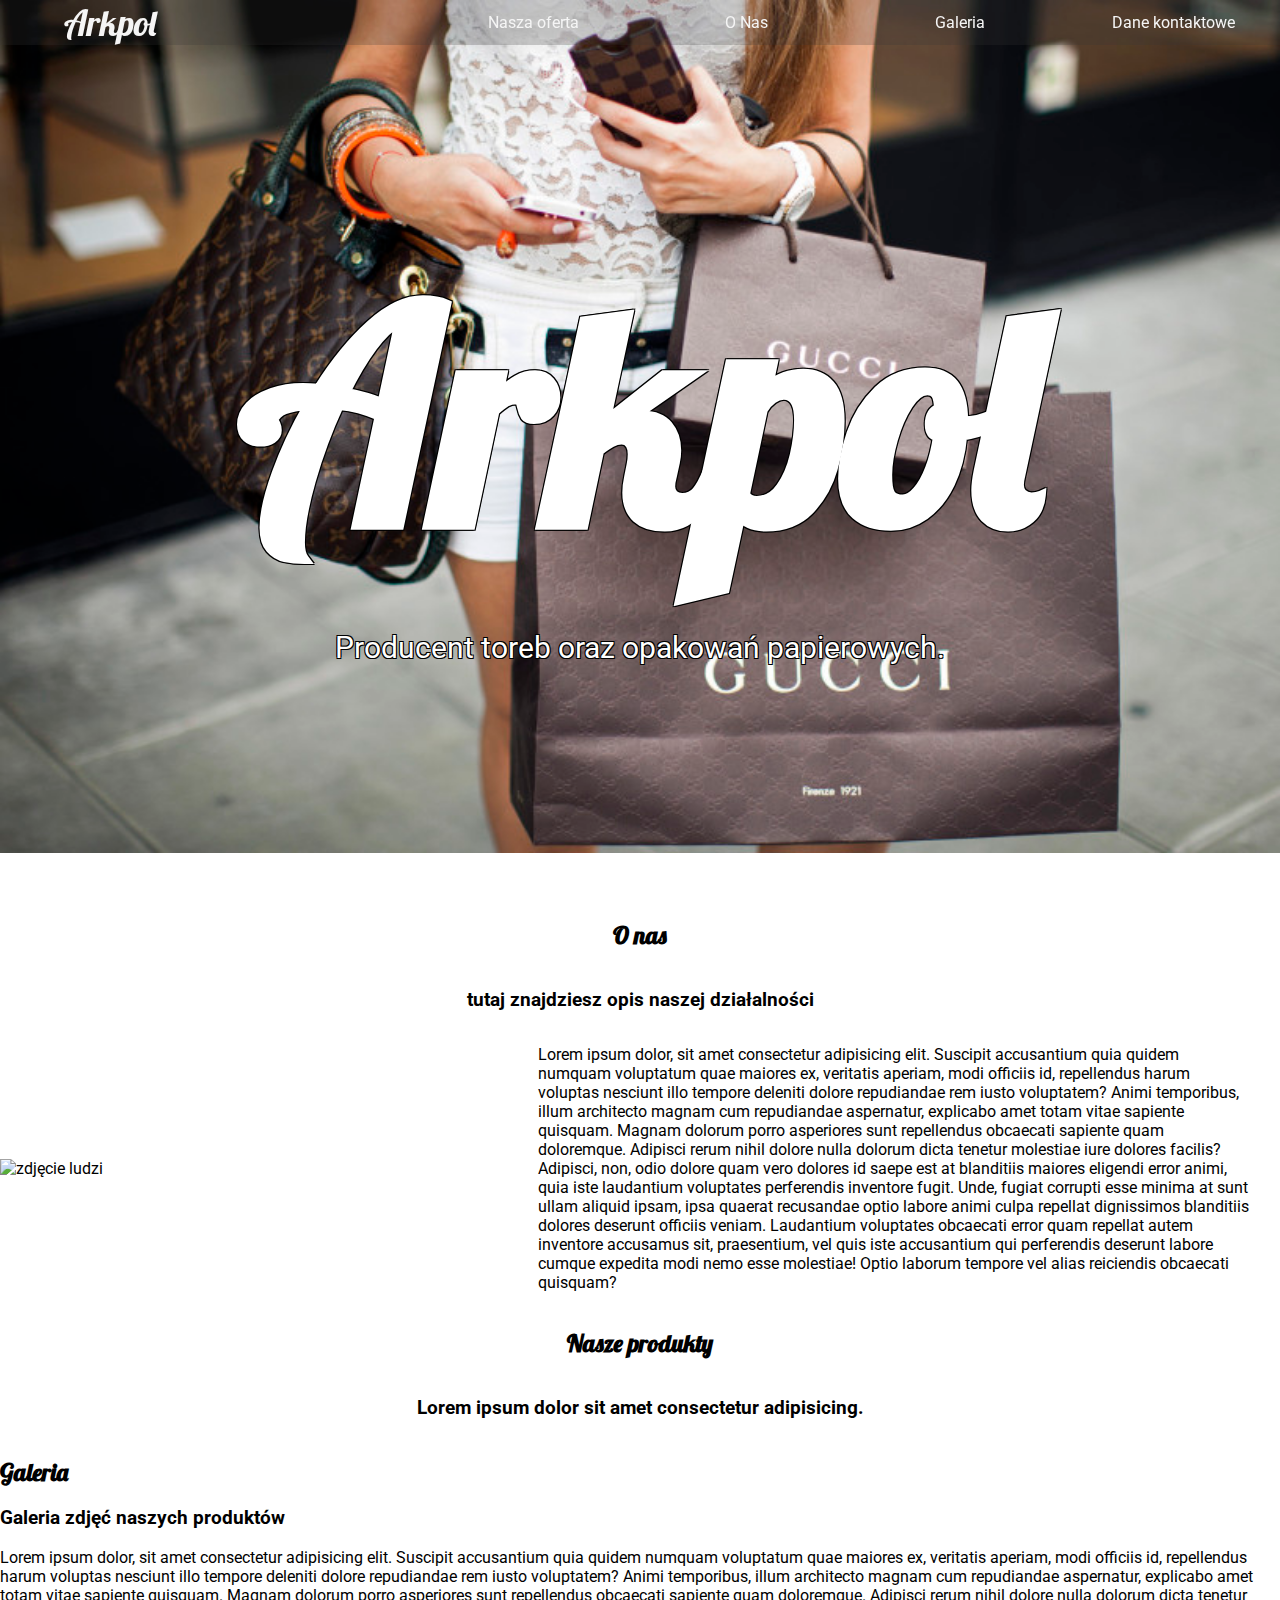
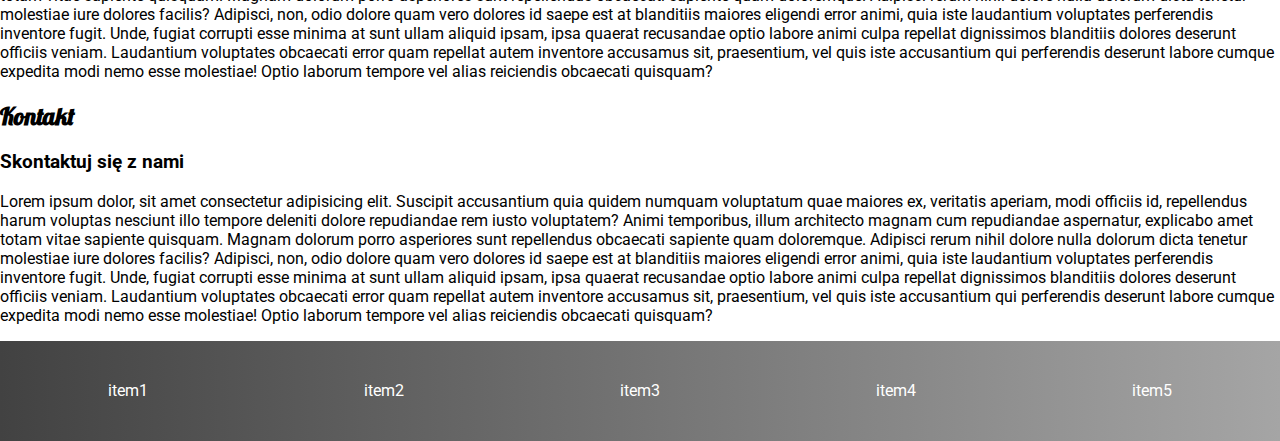
==== index.html @ ccc873d3 "test" ====
<!DOCTYPE html>
<html>
<head>
    <meta charset="utf-8" />
    <meta http-equiv="X-UA-Compatible" content="IE=edge">
    <title>Arkpol</title>
    <meta name="viewport" content="width=device-width, initial-scale=1">
    <link rel="stylesheet" type="text/css" media="screen" href="style.css" />
    <link href="https://fonts.googleapis.com/css?family=Lobster|Roboto" rel="stylesheet">
    <link rel="stylesheet" href="https://use.fontawesome.com/releases/v5.7.2/css/all.css" integrity="sha384-fnmOCqbTlWIlj8LyTjo7mOUStjsKC4pOpQbqyi7RrhN7udi9RwhKkMHpvLbHG9Sr"
        crossorigin="anonymous">
    
</head>
<body>
    <div class="wrapper">
        <div class="titleBar">
            <h1>Arkpol</h1>
            <p>Producent toreb oraz opakowań papierowych.</p>

        </div>
        <div id="navBar">
            <div class="item">
                <a href="#"><span style="font-family: 'Lobster', cursive;">Arkpol</span></a>
            </div>
            <div class="item">
                <a href="#naszaOferta">Nasza oferta</a>
            </div>
            <div class="item">
                <a href="#oNas">O Nas</a>
            </div>
            <div class="item">
                <a href="#galeria">Galeria</a>
            </div>
            <div class="item">
                <a href="#daneKontaktowe">Dane kontaktowe</a>
            </div>
            <div class="item">
                <a href=""></a>
            </div>
        </div>
        <div id="oNas" class="container">
            <div class="titles">
                <div class="bigTitle">
                    <h2>O nas</h2>
                </div>
                <div class="smallTitle">
                    <h3>tutaj znajdziesz opis naszej działalności</h3>
                </div>  
            </div>
            <img src="https://st2.depositphotos.com/4667247/8071/i/950/depositphotos_80714742-stock-photo-successful-business-people-or-businessteam.jpg" alt="zdjęcie ludzi"/>

            <div class="content">
                <p>Lorem ipsum dolor, sit amet consectetur adipisicing elit. Suscipit accusantium quia quidem numquam
                voluptatum quae maiores ex, veritatis aperiam, modi officiis id, repellendus harum voluptas nesciunt illo
                tempore deleniti dolore repudiandae rem iusto voluptatem? Animi temporibus, illum architecto magnam cum
                repudiandae aspernatur, explicabo amet totam vitae sapiente quisquam. Magnam dolorum porro asperiores sunt
                repellendus obcaecati sapiente quam doloremque. Adipisci rerum nihil dolore nulla dolorum dicta tenetur
                molestiae iure dolores facilis? Adipisci, non, odio dolore quam vero dolores id saepe est at blanditiis
                maiores eligendi error animi, quia iste laudantium voluptates perferendis inventore fugit. Unde, fugiat
                corrupti esse minima at sunt ullam aliquid ipsam, ipsa quaerat recusandae optio labore animi culpa repellat
                dignissimos blanditiis dolores deserunt officiis veniam. Laudantium voluptates obcaecati error quam
                repellat autem inventore accusamus sit, praesentium, vel quis iste accusantium qui perferendis deserunt
                labore cumque expedita modi nemo esse molestiae! Optio laborum tempore vel alias reiciendis obcaecati
                quisquam?</p>

            </div>
        </div>
        <div id="naszaOferta" class="container">
            <div class="titles">
                <div class="bigTitle">
                    <h2>Nasze produkty</h2>
                </div>
                <div class="smallTitle">
                    <h3>Lorem ipsum dolor sit amet consectetur adipisicing.</h3>
                </div>
            </div>
            <a href="#"><div class="produkt">
                <i class="fas fa-shopping-bag"></i>
            </div></a>
            <a href="#"><div class="produkt">
                <i class="far fa-handshake"></i>
            </div></a>
        </div>
        
        <div id="galeria" class="container">
            <div class="bigTitle">
                <h2>Galeria</h2>
            </div>
            <div class="smallTitle">
                <h3>Galeria zdjęć naszych produktów</h3>
            </div>
            <div class="text">
                <p>Lorem ipsum dolor, sit amet consectetur adipisicing elit. Suscipit accusantium quia quidem numquam voluptatum quae maiores ex, veritatis aperiam, modi officiis id, repellendus harum voluptas nesciunt illo tempore deleniti dolore repudiandae rem iusto voluptatem? Animi temporibus, illum architecto magnam cum repudiandae aspernatur, explicabo amet totam vitae sapiente quisquam. Magnam dolorum porro asperiores sunt repellendus obcaecati sapiente quam doloremque. Adipisci rerum nihil dolore nulla dolorum dicta tenetur molestiae iure dolores facilis? Adipisci, non, odio dolore quam vero dolores id saepe est at blanditiis maiores eligendi error animi, quia iste laudantium voluptates perferendis inventore fugit. Unde, fugiat corrupti esse minima at sunt ullam aliquid ipsam, ipsa quaerat recusandae optio labore animi culpa repellat dignissimos blanditiis dolores deserunt officiis veniam. Laudantium voluptates obcaecati error quam repellat autem inventore accusamus sit, praesentium, vel quis iste accusantium qui perferendis deserunt labore cumque expedita modi nemo esse molestiae! Optio laborum tempore vel alias reiciendis obcaecati quisquam?</p>
            </div>
        </div>
        <div id="daneKontaktowe" class="container">
            <div class="bigTitle">
                <h2>Kontakt</h2>
            </div>
            <div class="smallTitle">
                <h3>Skontaktuj się z nami</h3>
            </div>
            <div class="text">
                <p>Lorem ipsum dolor, sit amet consectetur adipisicing elit. Suscipit accusantium quia quidem numquam voluptatum quae maiores ex, veritatis aperiam, modi officiis id, repellendus harum voluptas nesciunt illo tempore deleniti dolore repudiandae rem iusto voluptatem? Animi temporibus, illum architecto magnam cum repudiandae aspernatur, explicabo amet totam vitae sapiente quisquam. Magnam dolorum porro asperiores sunt repellendus obcaecati sapiente quam doloremque. Adipisci rerum nihil dolore nulla dolorum dicta tenetur molestiae iure dolores facilis? Adipisci, non, odio dolore quam vero dolores id saepe est at blanditiis maiores eligendi error animi, quia iste laudantium voluptates perferendis inventore fugit. Unde, fugiat corrupti esse minima at sunt ullam aliquid ipsam, ipsa quaerat recusandae optio labore animi culpa repellat dignissimos blanditiis dolores deserunt officiis veniam. Laudantium voluptates obcaecati error quam repellat autem inventore accusamus sit, praesentium, vel quis iste accusantium qui perferendis deserunt labore cumque expedita modi nemo esse molestiae! Optio laborum tempore vel alias reiciendis obcaecati quisquam?</p>
            </div>
        </div>
        <footer>
            <div class="item1 item">item1</div>
            <div class="item2 item">item2</div>
            <div class="item3 item">item3</div>
            <div class="item4 item">item4</div>
            <div class="item5 item">item5</div>
        </footer>
    </div>
    <script src="index.js"></script>
</body>
</html>
---- style.css ----
:root{
    --szary: linear-gradient(to right, rgb(66, 66, 66),rgb(165, 165, 165));
}
body{
    padding: 0;
    margin: 0;
    border: 0;
    font-family: 'Roboto', sans-serif;
    scroll-behavior: smooth;
}
footer{
    grid-area: footer;
    display: grid;
    grid-template-columns: 1fr 1fr 1fr 1fr 1fr;
    padding: 20px, 30px;
    height: 100px;
    color: white;
    background: var(--szary);
}
.item{
    justify-self: center;
    margin: auto;
}
.titleBar{
    color:white;
    height: 100vh;
    grid-area: header;
    display: flex;
    flex-direction: column;
    align-items: center;
    background: url("paper-bag.jpg") no-repeat right top fixed;
    background-size: 100vw;
    text-shadow:
   -1px -1px 0 #000,  
    1px -1px 0 #000,
    -1px 1px 0 #000,
     1px 1px 0 #000;
}
.titleBar>h1{
    margin-top: 25vh;
    font-family: 'Lobster', cursive;
    font-size: 300px;
    margin-bottom: 0;
}
.titleBar p{
    font-size: 30px;
}
#navBar{
    grid-area: navBar;
    display: grid;
    grid-template-columns: 2fr repeat(4, 1fr);
    background: rgba(56, 56, 56, 0.24);
    height: 5vh;
    width: 100%;
    align-content: center;
    position: fixed;
    transition: top 0.4s;
    top:0;
}
#navBar .item:first-child{
    font-size: 35px;
    margin-left: 5vw;
}
#oNas{
    display: grid;
    grid-template-rows: 1fr auto;
    grid-template-columns: 40% 60%;
}
#oNas img{
    width: 100%;
    margin: auto;
}

#naszaOferta{
    display:grid;
    grid-template-columns: 1fr 1fr;
    grid-template-rows: 1fr auto;
    align-items: center;
    justify-items: center;
}
.titles{
    margin: 0;
    display: grid;
    justify-items: center;
    grid-column: 1 / span 2;
}
.content{
    padding: 0 2vw ;
}
.produkt{
    display:grid;
    font-size: 100px;
    width:50vw;
    justify-items: center;
}
#naszaOferta a{
    text-decoration: none;
    color: black;
}
.item>a{
    text-decoration: none;
    color: whitesmoke;
}
.bigTitle{
    font-family: 'Lobster', cursive;
}
.sticky {
  position: fixed;
  top: 0;
  width: 100%;
}
.sticky + .container {
  padding-top: 50px;
}
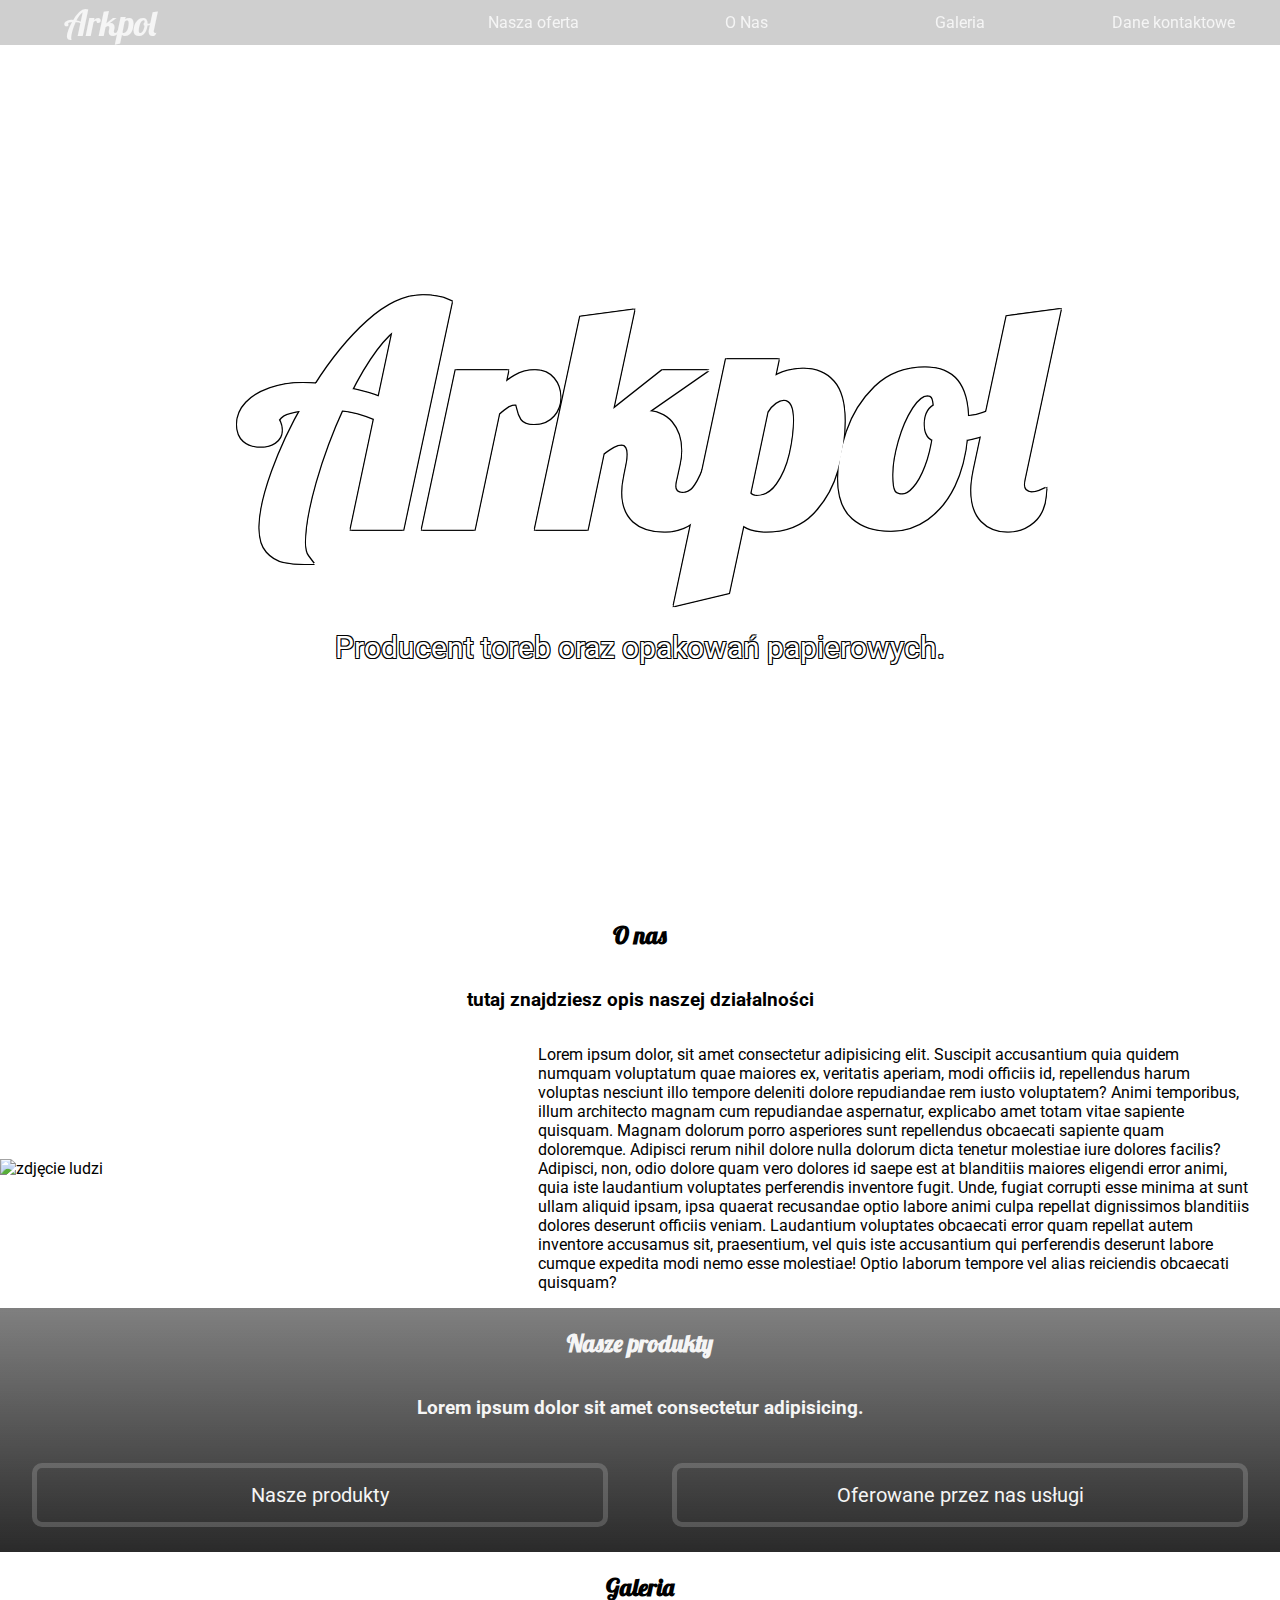
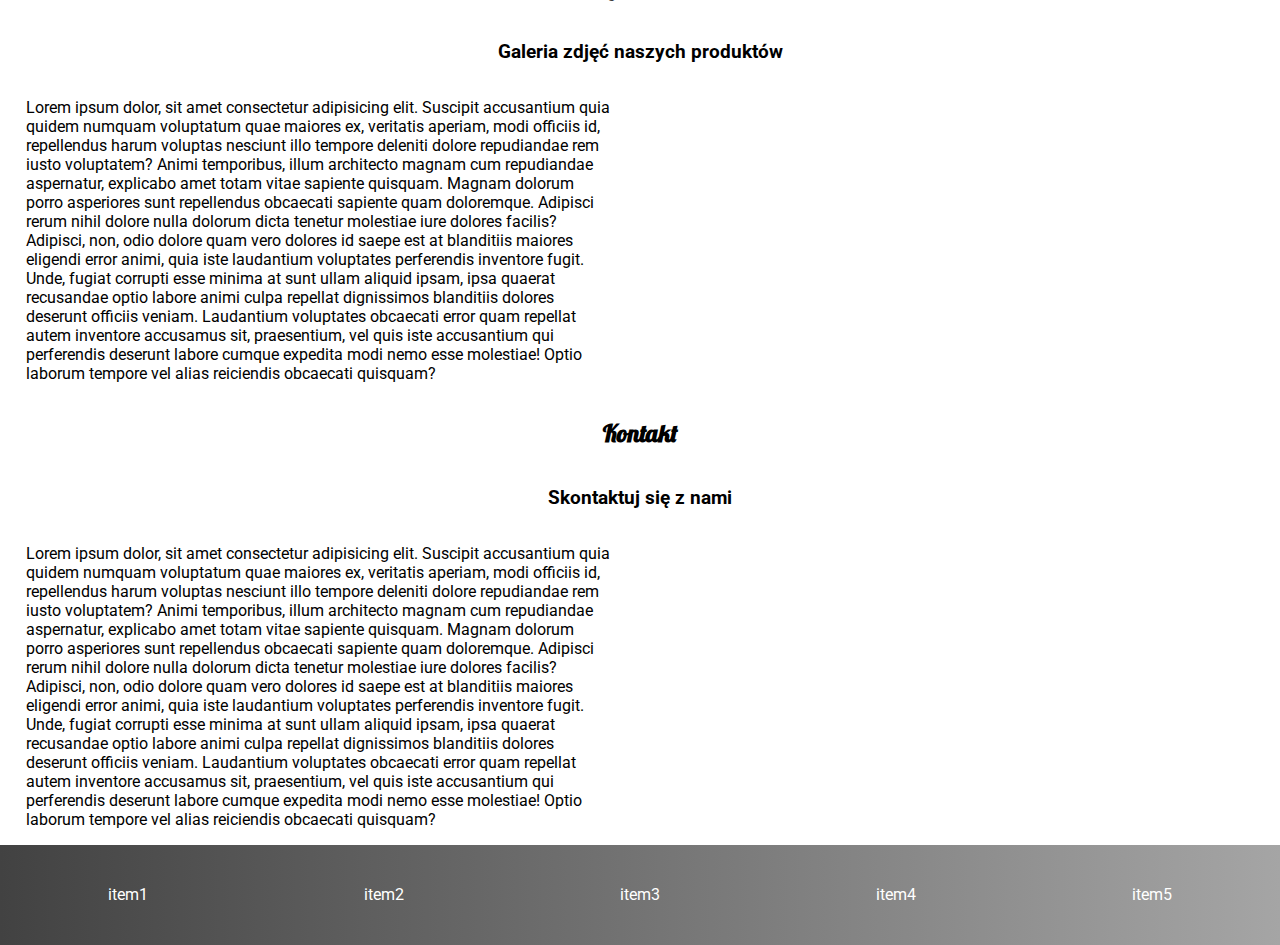
==== commit d8a04fbe: "some new css" ====
--- a/index.html
+++ b/index.html
@@ -74,33 +74,39 @@
                     <h3>Lorem ipsum dolor sit amet consectetur adipisicing.</h3>
                 </div>
             </div>
-            <a href="#"><div class="produkt">
+            <a href="produkty.html"><div class="produkt">
                 <i class="fas fa-shopping-bag"></i>
+                <p>Nasze produkty</p>
             </div></a>
-            <a href="#"><div class="produkt">
+            <a href="uslugi.html"><div class="produkt">
                 <i class="far fa-handshake"></i>
+                <p>Oferowane przez nas usługi</p>
             </div></a>
         </div>
         
         <div id="galeria" class="container">
-            <div class="bigTitle">
-                <h2>Galeria</h2>
+            <div class="titles">
+                <div class="bigTitle">
+                    <h2>Galeria</h2>
+                </div>
+                <div class="smallTitle">
+                    <h3>Galeria zdjęć naszych produktów</h3>
+                </div>
             </div>
-            <div class="smallTitle">
-                <h3>Galeria zdjęć naszych produktów</h3>
-            </div>
-            <div class="text">
+            <div class="content">
                 <p>Lorem ipsum dolor, sit amet consectetur adipisicing elit. Suscipit accusantium quia quidem numquam voluptatum quae maiores ex, veritatis aperiam, modi officiis id, repellendus harum voluptas nesciunt illo tempore deleniti dolore repudiandae rem iusto voluptatem? Animi temporibus, illum architecto magnam cum repudiandae aspernatur, explicabo amet totam vitae sapiente quisquam. Magnam dolorum porro asperiores sunt repellendus obcaecati sapiente quam doloremque. Adipisci rerum nihil dolore nulla dolorum dicta tenetur molestiae iure dolores facilis? Adipisci, non, odio dolore quam vero dolores id saepe est at blanditiis maiores eligendi error animi, quia iste laudantium voluptates perferendis inventore fugit. Unde, fugiat corrupti esse minima at sunt ullam aliquid ipsam, ipsa quaerat recusandae optio labore animi culpa repellat dignissimos blanditiis dolores deserunt officiis veniam. Laudantium voluptates obcaecati error quam repellat autem inventore accusamus sit, praesentium, vel quis iste accusantium qui perferendis deserunt labore cumque expedita modi nemo esse molestiae! Optio laborum tempore vel alias reiciendis obcaecati quisquam?</p>
             </div>
         </div>
         <div id="daneKontaktowe" class="container">
-            <div class="bigTitle">
-                <h2>Kontakt</h2>
+            <div class="titles">
+                <div class="bigTitle">
+                    <h2>Kontakt</h2>
+                </div>
+                <div class="smallTitle">
+                    <h3>Skontaktuj się z nami</h3>
+                </div>
             </div>
-            <div class="smallTitle">
-                <h3>Skontaktuj się z nami</h3>
-            </div>
-            <div class="text">
+            <div class="content">
                 <p>Lorem ipsum dolor, sit amet consectetur adipisicing elit. Suscipit accusantium quia quidem numquam voluptatum quae maiores ex, veritatis aperiam, modi officiis id, repellendus harum voluptas nesciunt illo tempore deleniti dolore repudiandae rem iusto voluptatem? Animi temporibus, illum architecto magnam cum repudiandae aspernatur, explicabo amet totam vitae sapiente quisquam. Magnam dolorum porro asperiores sunt repellendus obcaecati sapiente quam doloremque. Adipisci rerum nihil dolore nulla dolorum dicta tenetur molestiae iure dolores facilis? Adipisci, non, odio dolore quam vero dolores id saepe est at blanditiis maiores eligendi error animi, quia iste laudantium voluptates perferendis inventore fugit. Unde, fugiat corrupti esse minima at sunt ullam aliquid ipsam, ipsa quaerat recusandae optio labore animi culpa repellat dignissimos blanditiis dolores deserunt officiis veniam. Laudantium voluptates obcaecati error quam repellat autem inventore accusamus sit, praesentium, vel quis iste accusantium qui perferendis deserunt labore cumque expedita modi nemo esse molestiae! Optio laborum tempore vel alias reiciendis obcaecati quisquam?</p>
             </div>
         </div>
--- a/style.css
+++ b/style.css
@@ -28,7 +28,7 @@
     display: flex;
     flex-direction: column;
     align-items: center;
-    background: url("paper-bag.jpg") no-repeat right top fixed;
+    background: url("https://heritagepointeofhuntington.org/wp-content/uploads/503421060.jpg") no-repeat left bottom fixed;
     background-size: 100vw;
     text-shadow:
    -1px -1px 0 #000,  
@@ -61,6 +61,13 @@
     font-size: 35px;
     margin-left: 5vw;
 }
+.container{
+        display:grid;
+    grid-template-columns: 1fr 1fr;
+    grid-template-rows: 1fr auto;
+    align-items: center;
+    justify-items: center;
+}
 #oNas{
     display: grid;
     grid-template-rows: 1fr auto;
@@ -72,11 +79,16 @@
 }
 
 #naszaOferta{
+    background-image: linear-gradient(to bottom, rgba(31, 31, 31, 0.568) 0, rgba(27, 27, 27, 0.932) 100%), url("https://heritagepointeofhuntington.org/wp-content/uploads/503421060.jpg");
+    background-position: center center, bottom left;
+    background-attachment: scroll, fixed; 
+    background-size: cover;
     display:grid;
     grid-template-columns: 1fr 1fr;
     grid-template-rows: 1fr auto;
     align-items: center;
     justify-items: center;
+    color: whitesmoke;
 }
 .titles{
     margin: 0;
@@ -88,14 +100,27 @@
     padding: 0 2vw ;
 }
 .produkt{
+    box-sizing: border-box;
+    padding: 1vw 0;
+    margin: 2vw;
+    border: solid 5px rgba(221, 221, 221, 0.212);
+    border-radius: 10px;
     display:grid;
     font-size: 100px;
-    width:50vw;
+    width: 45vw;
     justify-items: center;
+}
+.produkt p{
+    margin:2px;
+    font-size: 20px;
+}
+.produkt:hover{
+    background-color: rgba(163, 163, 163, 0.212);
+    transition: background-color 1s ease-in ;
 }
 #naszaOferta a{
     text-decoration: none;
-    color: black;
+    color: whitesmoke;
 }
 .item>a{
     text-decoration: none;
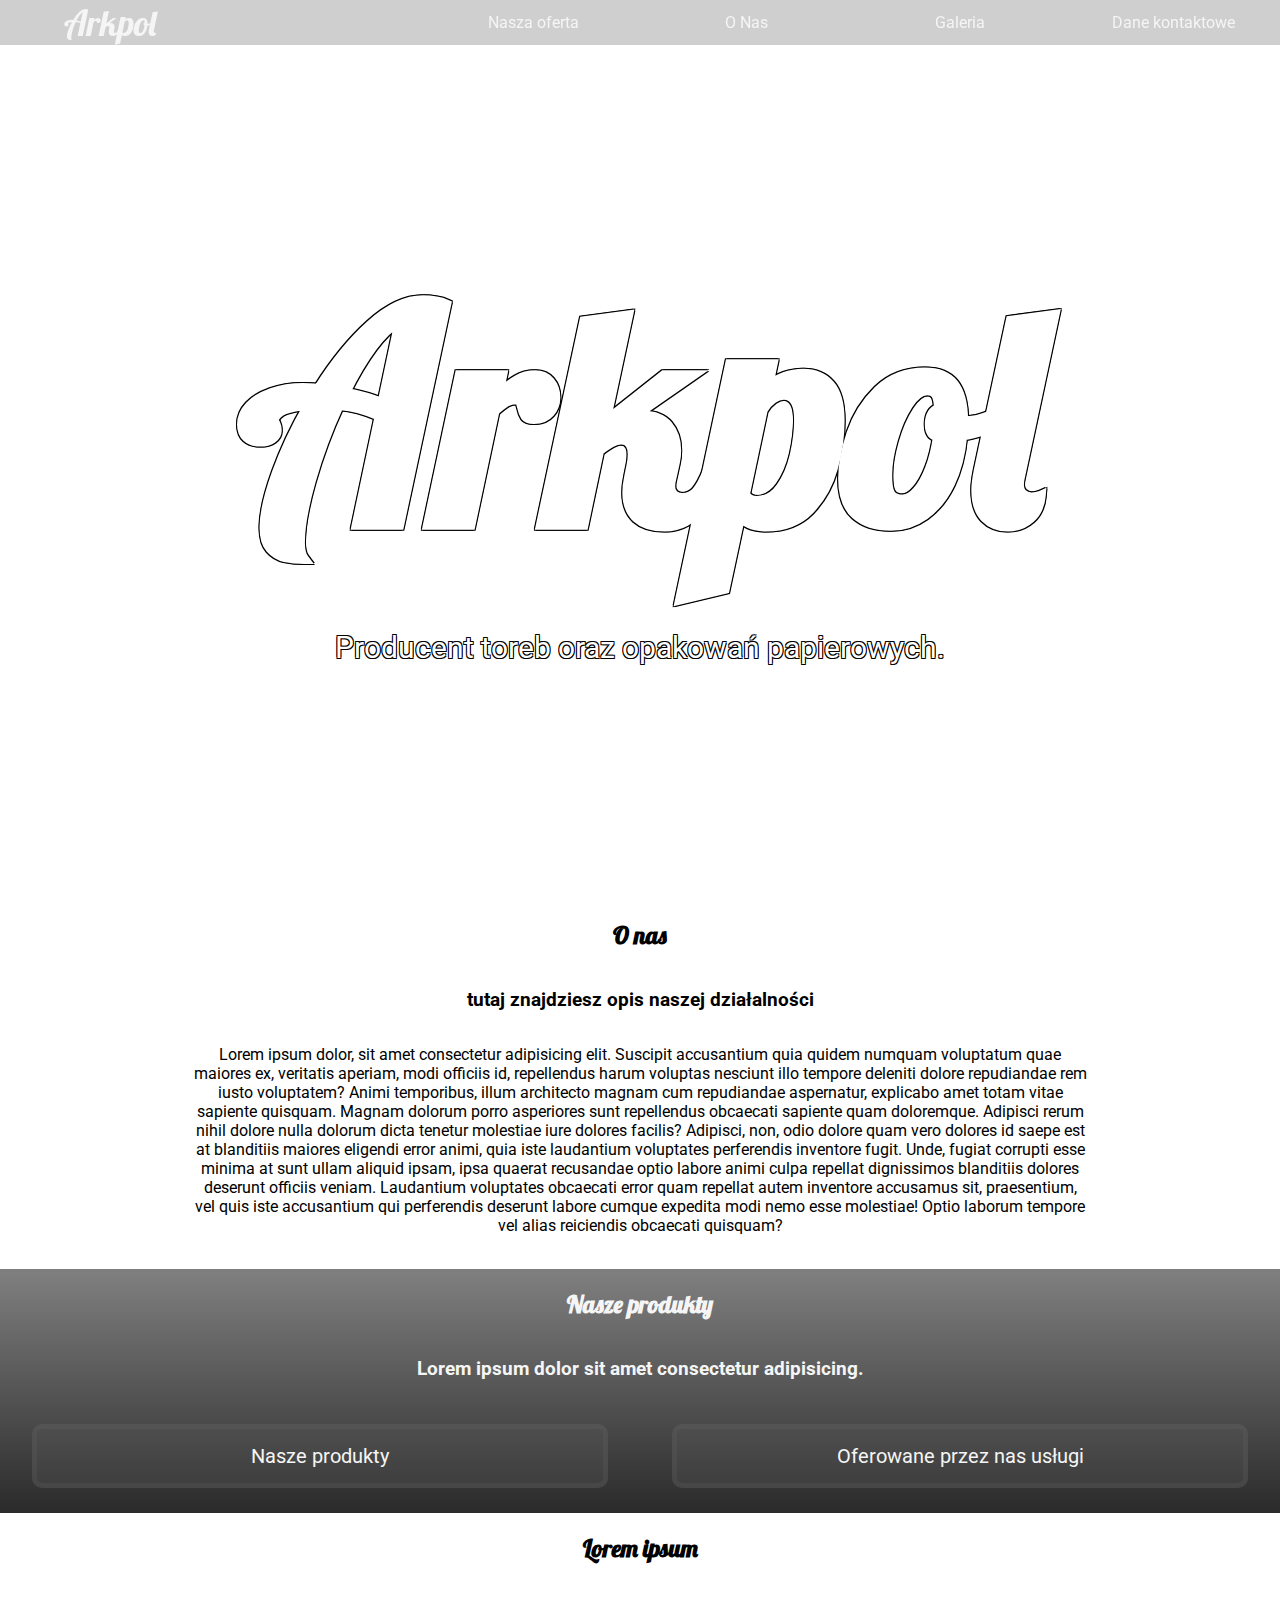
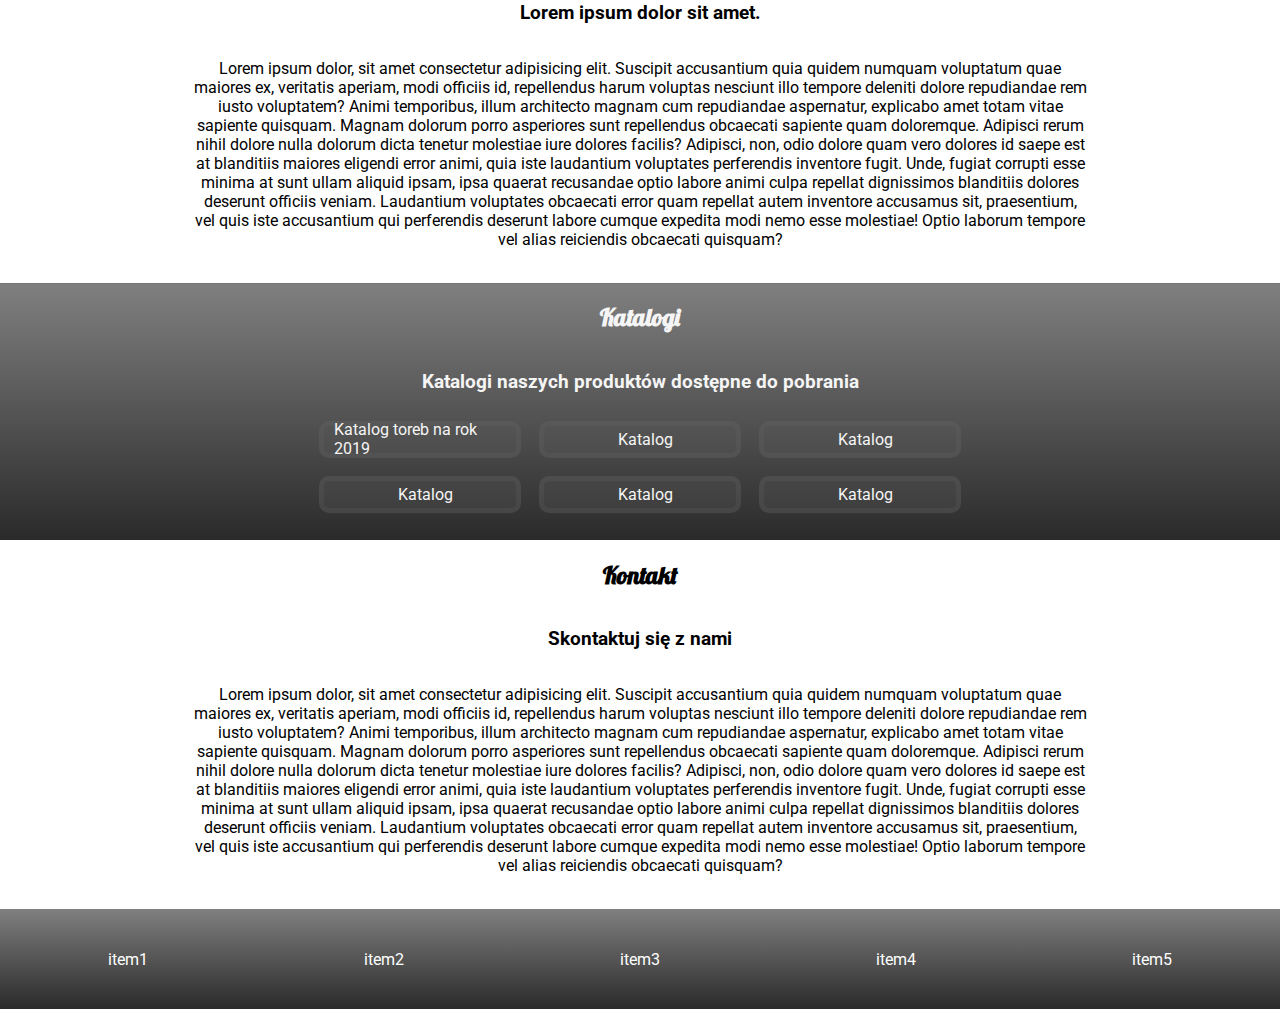
==== commit 7f013906: "it starts to look somehow" ====
--- a/index.html
+++ b/index.html
@@ -47,8 +47,6 @@
                     <h3>tutaj znajdziesz opis naszej działalności</h3>
                 </div>  
             </div>
-            <img src="https://st2.depositphotos.com/4667247/8071/i/950/depositphotos_80714742-stock-photo-successful-business-people-or-businessteam.jpg" alt="zdjęcie ludzi"/>
-
             <div class="content">
                 <p>Lorem ipsum dolor, sit amet consectetur adipisicing elit. Suscipit accusantium quia quidem numquam
                 voluptatum quae maiores ex, veritatis aperiam, modi officiis id, repellendus harum voluptas nesciunt illo
@@ -83,18 +81,57 @@
                 <p>Oferowane przez nas usługi</p>
             </div></a>
         </div>
-        
-        <div id="galeria" class="container">
+        <div id="cos" class="container">
             <div class="titles">
                 <div class="bigTitle">
-                    <h2>Galeria</h2>
+                    <h2>Lorem ipsum</h2>
                 </div>
                 <div class="smallTitle">
-                    <h3>Galeria zdjęć naszych produktów</h3>
+                    <h3>Lorem ipsum dolor sit amet.</h3>
                 </div>
             </div>
             <div class="content">
-                <p>Lorem ipsum dolor, sit amet consectetur adipisicing elit. Suscipit accusantium quia quidem numquam voluptatum quae maiores ex, veritatis aperiam, modi officiis id, repellendus harum voluptas nesciunt illo tempore deleniti dolore repudiandae rem iusto voluptatem? Animi temporibus, illum architecto magnam cum repudiandae aspernatur, explicabo amet totam vitae sapiente quisquam. Magnam dolorum porro asperiores sunt repellendus obcaecati sapiente quam doloremque. Adipisci rerum nihil dolore nulla dolorum dicta tenetur molestiae iure dolores facilis? Adipisci, non, odio dolore quam vero dolores id saepe est at blanditiis maiores eligendi error animi, quia iste laudantium voluptates perferendis inventore fugit. Unde, fugiat corrupti esse minima at sunt ullam aliquid ipsam, ipsa quaerat recusandae optio labore animi culpa repellat dignissimos blanditiis dolores deserunt officiis veniam. Laudantium voluptates obcaecati error quam repellat autem inventore accusamus sit, praesentium, vel quis iste accusantium qui perferendis deserunt labore cumque expedita modi nemo esse molestiae! Optio laborum tempore vel alias reiciendis obcaecati quisquam?</p>
+                <p>Lorem ipsum dolor, sit amet consectetur adipisicing elit. Suscipit accusantium quia quidem numquam voluptatum
+                    quae maiores ex, veritatis aperiam, modi officiis id, repellendus harum voluptas nesciunt illo tempore
+                    deleniti dolore repudiandae rem iusto voluptatem? Animi temporibus, illum architecto magnam cum repudiandae
+                    aspernatur, explicabo amet totam vitae sapiente quisquam. Magnam dolorum porro asperiores sunt repellendus
+                    obcaecati sapiente quam doloremque. Adipisci rerum nihil dolore nulla dolorum dicta tenetur molestiae iure
+                    dolores facilis? Adipisci, non, odio dolore quam vero dolores id saepe est at blanditiis maiores eligendi
+                    error animi, quia iste laudantium voluptates perferendis inventore fugit. Unde, fugiat corrupti esse minima
+                    at sunt ullam aliquid ipsam, ipsa quaerat recusandae optio labore animi culpa repellat dignissimos
+                    blanditiis dolores deserunt officiis veniam. Laudantium voluptates obcaecati error quam repellat autem
+                    inventore accusamus sit, praesentium, vel quis iste accusantium qui perferendis deserunt labore cumque
+                    expedita modi nemo esse molestiae! Optio laborum tempore vel alias reiciendis obcaecati quisquam?</p>
+            </div>
+        </div>
+        <div id="katalogi" class="container">
+            <div class="titles">
+                <div class="bigTitle">
+                    <h2>Katalogi</h2>
+                </div>
+                <div class="smallTitle">
+                    <h3>Katalogi naszych produktów dostępne do pobrania</h3>
+                </div>
+            </div>
+            <div class="download">
+                <a href="TORBY.pdf" target="_blank">
+                    <div class="download-item"><i class="fas fa-download"></i>Katalog toreb na rok 2019</div>
+                </a>
+                <a href="" target="_blank">
+                    <div class="download-item"><i class="fas fa-download"></i>Katalog</div>
+                </a>
+                <a href="" target="_blank">
+                    <div class="download-item"><i class="fas fa-download"></i>Katalog</div>
+                </a>
+                <a href="" target="_blank">
+                    <div class="download-item"><i class="fas fa-download"></i>Katalog</div>
+                </a>
+                <a href="" target="_blank">
+                    <div class="download-item"><i class="fas fa-download"></i>Katalog</div>
+                </a>
+                <a href="" target="_blank">
+                    <div class="download-item"><i class="fas fa-download"></i>Katalog</div>
+                </a>
             </div>
         </div>
         <div id="daneKontaktowe" class="container">
--- a/style.css
+++ b/style.css
@@ -1,5 +1,7 @@
 :root{
-    --szary: linear-gradient(to right, rgb(66, 66, 66),rgb(165, 165, 165));
+    --grey-one: rgba(99, 99, 99, 0.219);
+    --grey-two: rgba(105, 105, 105, 0.212);
+    --grey-three: rgba(163, 163, 163, 0.212);
 }
 body{
     padding: 0;
@@ -9,13 +11,15 @@
     scroll-behavior: smooth;
 }
 footer{
-    grid-area: footer;
+    background-image: linear-gradient(to bottom, rgba(31, 31, 31, 0.568) 0, rgba(27, 27, 27, 0.932) 100%), url("https://heritagepointeofhuntington.org/wp-content/uploads/503421060.jpg");
+    background-position: center center, bottom left;
+    background-attachment: scroll, fixed; 
+    background-size: cover;
     display: grid;
     grid-template-columns: 1fr 1fr 1fr 1fr 1fr;
     padding: 20px, 30px;
     height: 100px;
     color: white;
-    background: var(--szary);
 }
 .item{
     justify-self: center;
@@ -46,7 +50,6 @@
     font-size: 30px;
 }
 #navBar{
-    grid-area: navBar;
     display: grid;
     grid-template-columns: 2fr repeat(4, 1fr);
     background: rgba(56, 56, 56, 0.24);
@@ -62,33 +65,24 @@
     margin-left: 5vw;
 }
 .container{
-        display:grid;
+    display:grid;
+    grid-template-rows: 1fr auto;
+    align-items: center;
+    justify-content: center;
+}
+#naszaOferta{
+    display:grid;
     grid-template-columns: 1fr 1fr;
     grid-template-rows: 1fr auto;
     align-items: center;
     justify-items: center;
 }
-#oNas{
-    display: grid;
-    grid-template-rows: 1fr auto;
-    grid-template-columns: 40% 60%;
-}
-#oNas img{
-    width: 100%;
-    margin: auto;
-}
-
-#naszaOferta{
+#naszaOferta, #katalogi{
+    color: whitesmoke;
     background-image: linear-gradient(to bottom, rgba(31, 31, 31, 0.568) 0, rgba(27, 27, 27, 0.932) 100%), url("https://heritagepointeofhuntington.org/wp-content/uploads/503421060.jpg");
     background-position: center center, bottom left;
     background-attachment: scroll, fixed; 
     background-size: cover;
-    display:grid;
-    grid-template-columns: 1fr 1fr;
-    grid-template-rows: 1fr auto;
-    align-items: center;
-    justify-items: center;
-    color: whitesmoke;
 }
 .titles{
     margin: 0;
@@ -96,14 +90,20 @@
     justify-items: center;
     grid-column: 1 / span 2;
 }
+#naszaOferta .titles{
+    grid-column: 1 / span 2;
+}
+
 .content{
-    padding: 0 2vw ;
+    padding: 0 15vw 2vh;
+    text-align: center;
 }
 .produkt{
     box-sizing: border-box;
     padding: 1vw 0;
     margin: 2vw;
-    border: solid 5px rgba(221, 221, 221, 0.212);
+    border: solid 5px var(--grey-two);
+    background-color: var(--grey-one);
     border-radius: 10px;
     display:grid;
     font-size: 100px;
@@ -114,15 +114,31 @@
     margin:2px;
     font-size: 20px;
 }
-.produkt:hover{
-    background-color: rgba(163, 163, 163, 0.212);
-    transition: background-color 1s ease-in ;
+.download{
+    display: grid;
+    grid-template-columns: 1fr 1fr 1fr;
+    grid-template-rows: 1fr 1fr;
+    margin-bottom: 2vh;
 }
-#naszaOferta a{
-    text-decoration: none;
-    color: whitesmoke;
+.download-item{
+    display: flex;
+    border: solid 5px var(--grey-two);
+    background-color: var(--grey-one);
+    border-radius: 10px;
+    margin: 1vh;
+    width: 15vw;
+    height: 3vh;
+    justify-content: center;
+    align-items: center;
 }
-.item>a{
+.download-item i{
+    margin-right: 10px;
+}
+.produkt:hover, .download-item:hover{
+    background-color: var(--grey-three);
+    transition: background-color 0.5s ease-in ;
+}
+a{
     text-decoration: none;
     color: whitesmoke;
 }
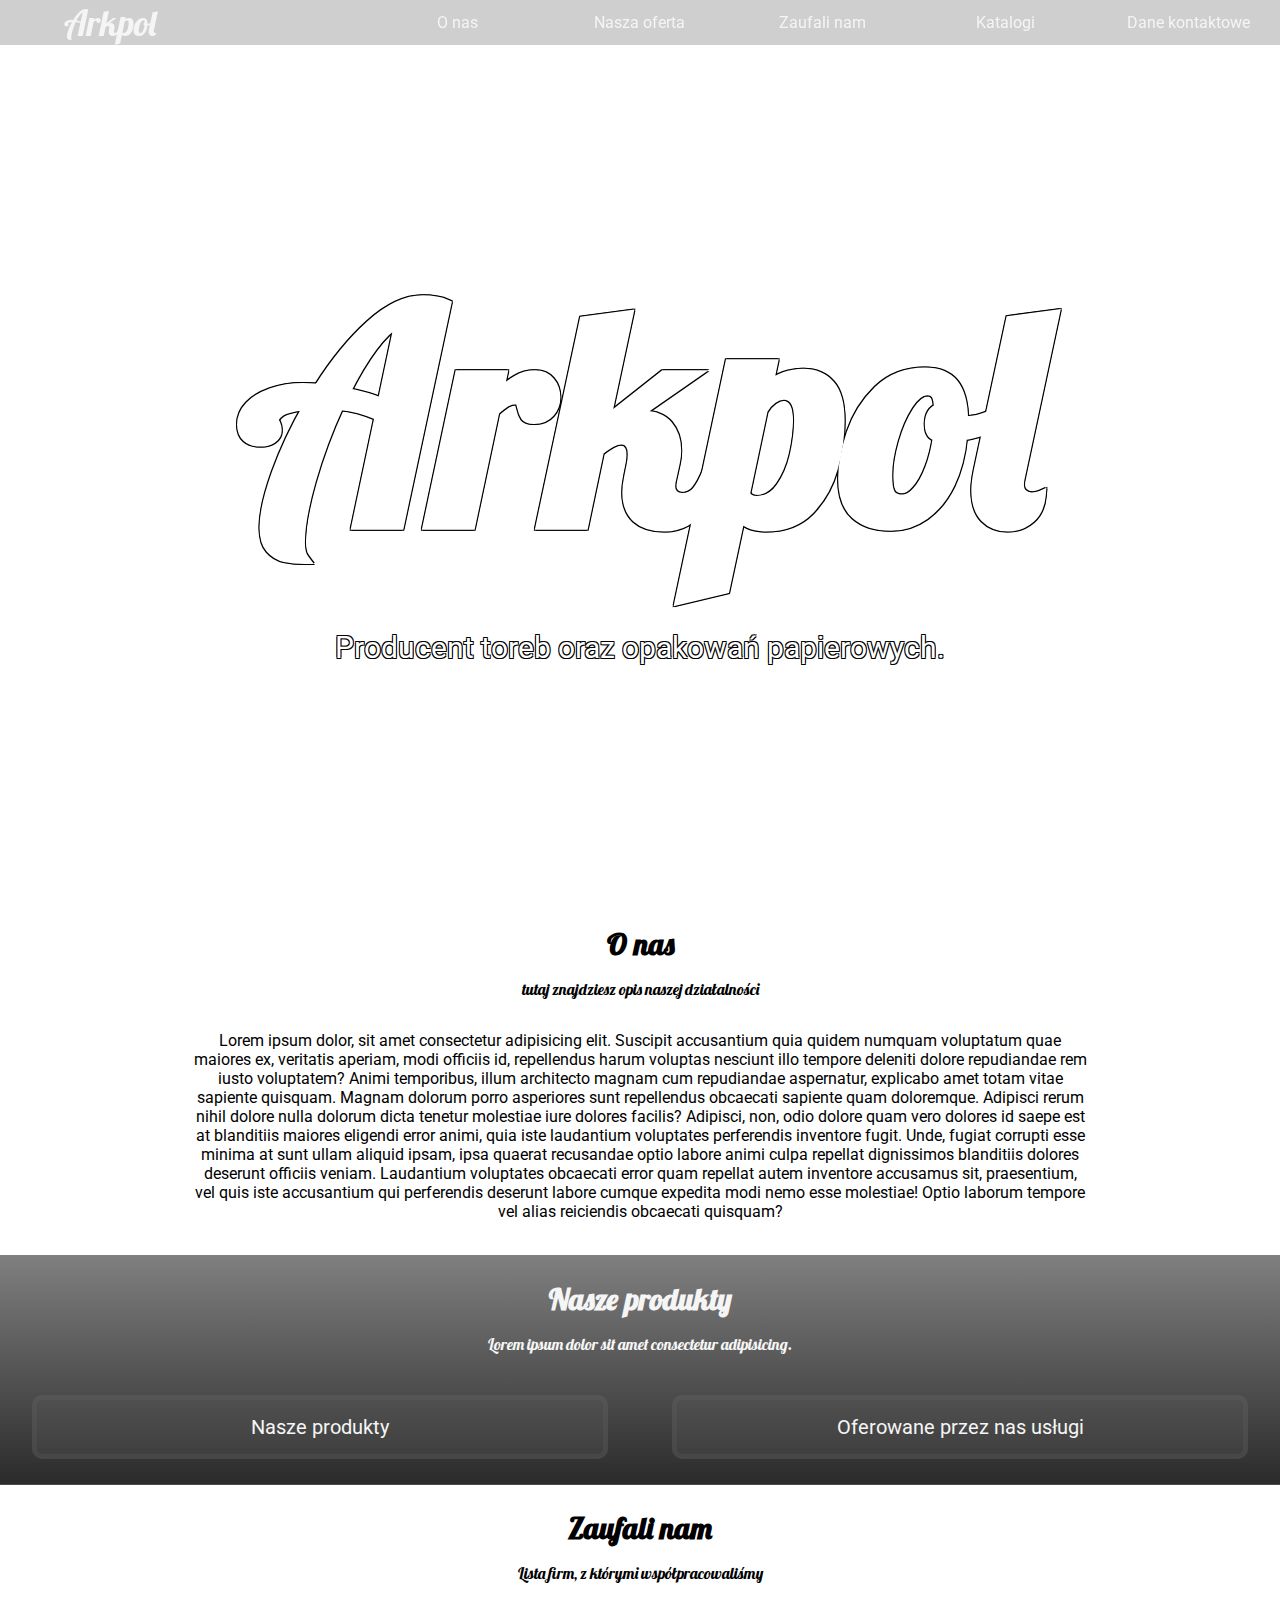
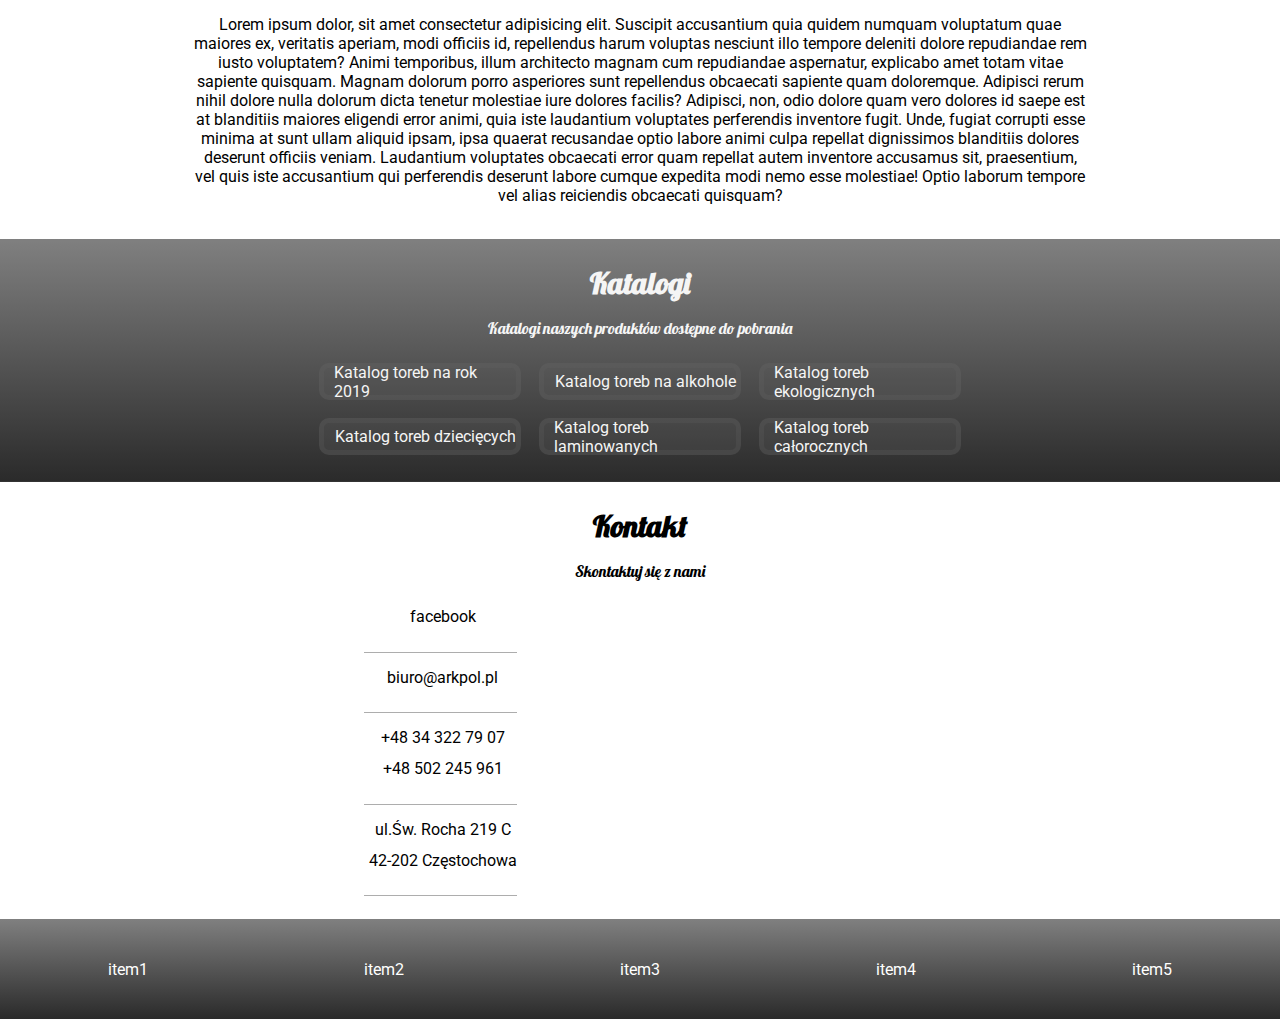
==== commit 2a0ba2f8: "kontakt div" ====
--- a/index.html
+++ b/index.html
@@ -23,28 +23,28 @@
                 <a href="#"><span style="font-family: 'Lobster', cursive;">Arkpol</span></a>
             </div>
             <div class="item">
+                <a href="#oNas">O nas</a>
+            </div>
+            <div class="item">
                 <a href="#naszaOferta">Nasza oferta</a>
             </div>
             <div class="item">
-                <a href="#oNas">O Nas</a>
-            </div>
-            <div class="item">
-                <a href="#galeria">Galeria</a>
+                <a href="#zaufali-nam">Zaufali nam</a>
+            </div>
+            <div class="item">
+                <a href="#katalogi">Katalogi</a>
             </div>
             <div class="item">
                 <a href="#daneKontaktowe">Dane kontaktowe</a>
             </div>
-            <div class="item">
-                <a href=""></a>
-            </div>
         </div>
         <div id="oNas" class="container">
             <div class="titles">
                 <div class="bigTitle">
                     <h2>O nas</h2>
                 </div>
-                <div class="smallTitle">
-                    <h3>tutaj znajdziesz opis naszej działalności</h3>
+                <div class="small-title">
+                    <p>tutaj znajdziesz opis naszej działalności</p>
                 </div>  
             </div>
             <div class="content">
@@ -68,8 +68,8 @@
                 <div class="bigTitle">
                     <h2>Nasze produkty</h2>
                 </div>
-                <div class="smallTitle">
-                    <h3>Lorem ipsum dolor sit amet consectetur adipisicing.</h3>
+                <div class="small-title">
+                    <p>Lorem ipsum dolor sit amet consectetur adipisicing.</h3>
                 </div>
             </div>
             <a href="produkty.html"><div class="produkt">
@@ -81,13 +81,13 @@
                 <p>Oferowane przez nas usługi</p>
             </div></a>
         </div>
-        <div id="cos" class="container">
-            <div class="titles">
-                <div class="bigTitle">
-                    <h2>Lorem ipsum</h2>
-                </div>
-                <div class="smallTitle">
-                    <h3>Lorem ipsum dolor sit amet.</h3>
+        <div id="zaufali-nam" class="container">
+            <div class="titles">
+                <div class="bigTitle">
+                    <h2>Zaufali nam</h2>
+                </div>
+                <div class="small-title">
+                    <p>Lista firm, z którymi współpracowaliśmy</>
                 </div>
             </div>
             <div class="content">
@@ -109,28 +109,28 @@
                 <div class="bigTitle">
                     <h2>Katalogi</h2>
                 </div>
-                <div class="smallTitle">
-                    <h3>Katalogi naszych produktów dostępne do pobrania</h3>
+                <div class="small-title">
+                    <p>Katalogi naszych produktów dostępne do pobrania</p>
                 </div>
             </div>
             <div class="download">
-                <a href="TORBY.pdf" target="_blank">
+                <a href="TORBY ARKPOL - 2019.pdf" target="_blank">
                     <div class="download-item"><i class="fas fa-download"></i>Katalog toreb na rok 2019</div>
                 </a>
-                <a href="" target="_blank">
-                    <div class="download-item"><i class="fas fa-download"></i>Katalog</div>
-                </a>
-                <a href="" target="_blank">
-                    <div class="download-item"><i class="fas fa-download"></i>Katalog</div>
-                </a>
-                <a href="" target="_blank">
-                    <div class="download-item"><i class="fas fa-download"></i>Katalog</div>
-                </a>
-                <a href="" target="_blank">
-                    <div class="download-item"><i class="fas fa-download"></i>Katalog</div>
-                </a>
-                <a href="" target="_blank">
-                    <div class="download-item"><i class="fas fa-download"></i>Katalog</div>
+                <a href="Torby na alkohole.pdf" target="_blank">
+                    <div class="download-item"><i class="fas fa-download"></i>Katalog toreb na alkohole</div>
+                </a>
+                <a href="Torby ekologiczne.pdf" target="_blank">
+                    <div class="download-item"><i class="fas fa-download"></i>Katalog toreb ekologicznych</div>
+                </a>
+                <a href="Torby dziecięce.pdf" target="_blank">
+                    <div class="download-item"><i class="fas fa-download"></i>Katalog toreb dziecięcych</div>
+                </a>
+                <a href="Torby całoroczne laminowane.pdf" target="_blank">
+                    <div class="download-item"><i class="fas fa-download"></i>Katalog toreb laminowanych</div>
+                </a>
+                <a href="Torby całoroczne ARKPOL.pdf" target="_blank">
+                    <div class="download-item"><i class="fas fa-download"></i>Katalog toreb całorocznych</div>
                 </a>
             </div>
         </div>
@@ -139,12 +139,60 @@
                 <div class="bigTitle">
                     <h2>Kontakt</h2>
                 </div>
-                <div class="smallTitle">
-                    <h3>Skontaktuj się z nami</h3>
+                <div class="small-title">
+                    <p>Skontaktuj się z nami</p>
                 </div>
             </div>
             <div class="content">
-                <p>Lorem ipsum dolor, sit amet consectetur adipisicing elit. Suscipit accusantium quia quidem numquam voluptatum quae maiores ex, veritatis aperiam, modi officiis id, repellendus harum voluptas nesciunt illo tempore deleniti dolore repudiandae rem iusto voluptatem? Animi temporibus, illum architecto magnam cum repudiandae aspernatur, explicabo amet totam vitae sapiente quisquam. Magnam dolorum porro asperiores sunt repellendus obcaecati sapiente quam doloremque. Adipisci rerum nihil dolore nulla dolorum dicta tenetur molestiae iure dolores facilis? Adipisci, non, odio dolore quam vero dolores id saepe est at blanditiis maiores eligendi error animi, quia iste laudantium voluptates perferendis inventore fugit. Unde, fugiat corrupti esse minima at sunt ullam aliquid ipsam, ipsa quaerat recusandae optio labore animi culpa repellat dignissimos blanditiis dolores deserunt officiis veniam. Laudantium voluptates obcaecati error quam repellat autem inventore accusamus sit, praesentium, vel quis iste accusantium qui perferendis deserunt labore cumque expedita modi nemo esse molestiae! Optio laborum tempore vel alias reiciendis obcaecati quisquam?</p>
+            <div class="kontakt-data">
+                <div class="kontakt-item">
+                    <div class="icon">
+                        <a href="">
+                            <i class="fab fa-facebook-square"></i>
+                        </a>
+                    </div>
+                    <div class="text">
+                        <a href="">
+                            <p>facebook</p>
+                        </a>
+                    </div>
+                </div>
+                <div class="kontakt-item">
+                    <div class="icon">
+                        <a href="mailto: biuro@arkpol.pl">
+                            <i class="far fa-envelope"></i>
+                        </a>
+                    </div>
+                    <div class="text">
+                        <a href="mailto: biuro@arkpol.pl">
+                            <p>biuro@arkpol.pl</p>
+                        </a>
+                    </div>
+                </div>
+                <div class="kontakt-item">
+                    <div class="icon">
+                        <i class="fas fa-phone"></i>
+                    </div>
+                    <div class="text">
+                        <p>+48 34 322 79 07</p>
+                        <p>+48 502 245 961</p>
+                    </div>
+                </div>
+                <div class="kontakt-item">
+                    <div class="icon">
+                        <i class="fas fa-map-marked-alt"></i>
+                    </div>
+                    <div class="text">
+                        <p>ul.Św. Rocha 219 C</p>
+                        <p>42-202 Częstochowa</p>
+                    </div>
+                </div>
+            </div>
+            <div class="map">
+                <iframe
+                    src="https://www.google.com/maps/embed?pb=!1m18!1m12!1m3!1d1909.8401363183814!2d19.066567711848503!3d50.83025587992952!2m3!1f0!2f0!3f0!3m2!1i1024!2i768!4f13.1!3m3!1m2!1s0x4710b65878df8b6d%3A0x4ec2e4c190947a68!2sArkpol!5e0!3m2!1spl!2spl!4v1552524051563"
+                    width="400" height="300" frameborder="0" style="border:0" allowfullscreen></iframe>
+            </div>
             </div>
         </div>
         <footer>
--- a/style.css
+++ b/style.css
@@ -51,7 +51,7 @@
 }
 #navBar{
     display: grid;
-    grid-template-columns: 2fr repeat(4, 1fr);
+    grid-template-columns: 2fr repeat(5, 1fr);
     background: rgba(56, 56, 56, 0.24);
     height: 5vh;
     width: 100%;
@@ -142,7 +142,48 @@
     text-decoration: none;
     color: whitesmoke;
 }
+#daneKontaktowe .content{
+    display: grid;
+    grid-template-columns: auto 1fr;
+}
+.kontakt-item{
+    margin: 5px 20px;
+    display: grid;
+    grid-template-columns: auto 1fr;
+    border-bottom: 1px groove rgba(0,0,0,0.32);
+}
+.kontakt-data
+{
+    display: grid;
+    grid-template-rows: repeat(4, auto);
+}
+.kontakt-item:nth-child(1), .kontakt-item:nth-child(2){
+    grid-template-rows: auto;
+}
+.icon{
+    margin-right: 5px;
+}
+.map{
+    float: left;
+}
+
+.text p{
+    margin: 5px 0 12px;
+}
+.kontakt-item i{
+    font-size: 25px;
+}
+.kontakt-item a{
+    color:black;
+}
 .bigTitle{
+    font-family: 'Lobster', cursive;
+    font-size: 20px;
+}
+.bigTitle h2{
+    margin-bottom:0;
+}
+.small-title{
     font-family: 'Lobster', cursive;
 }
 .sticky {
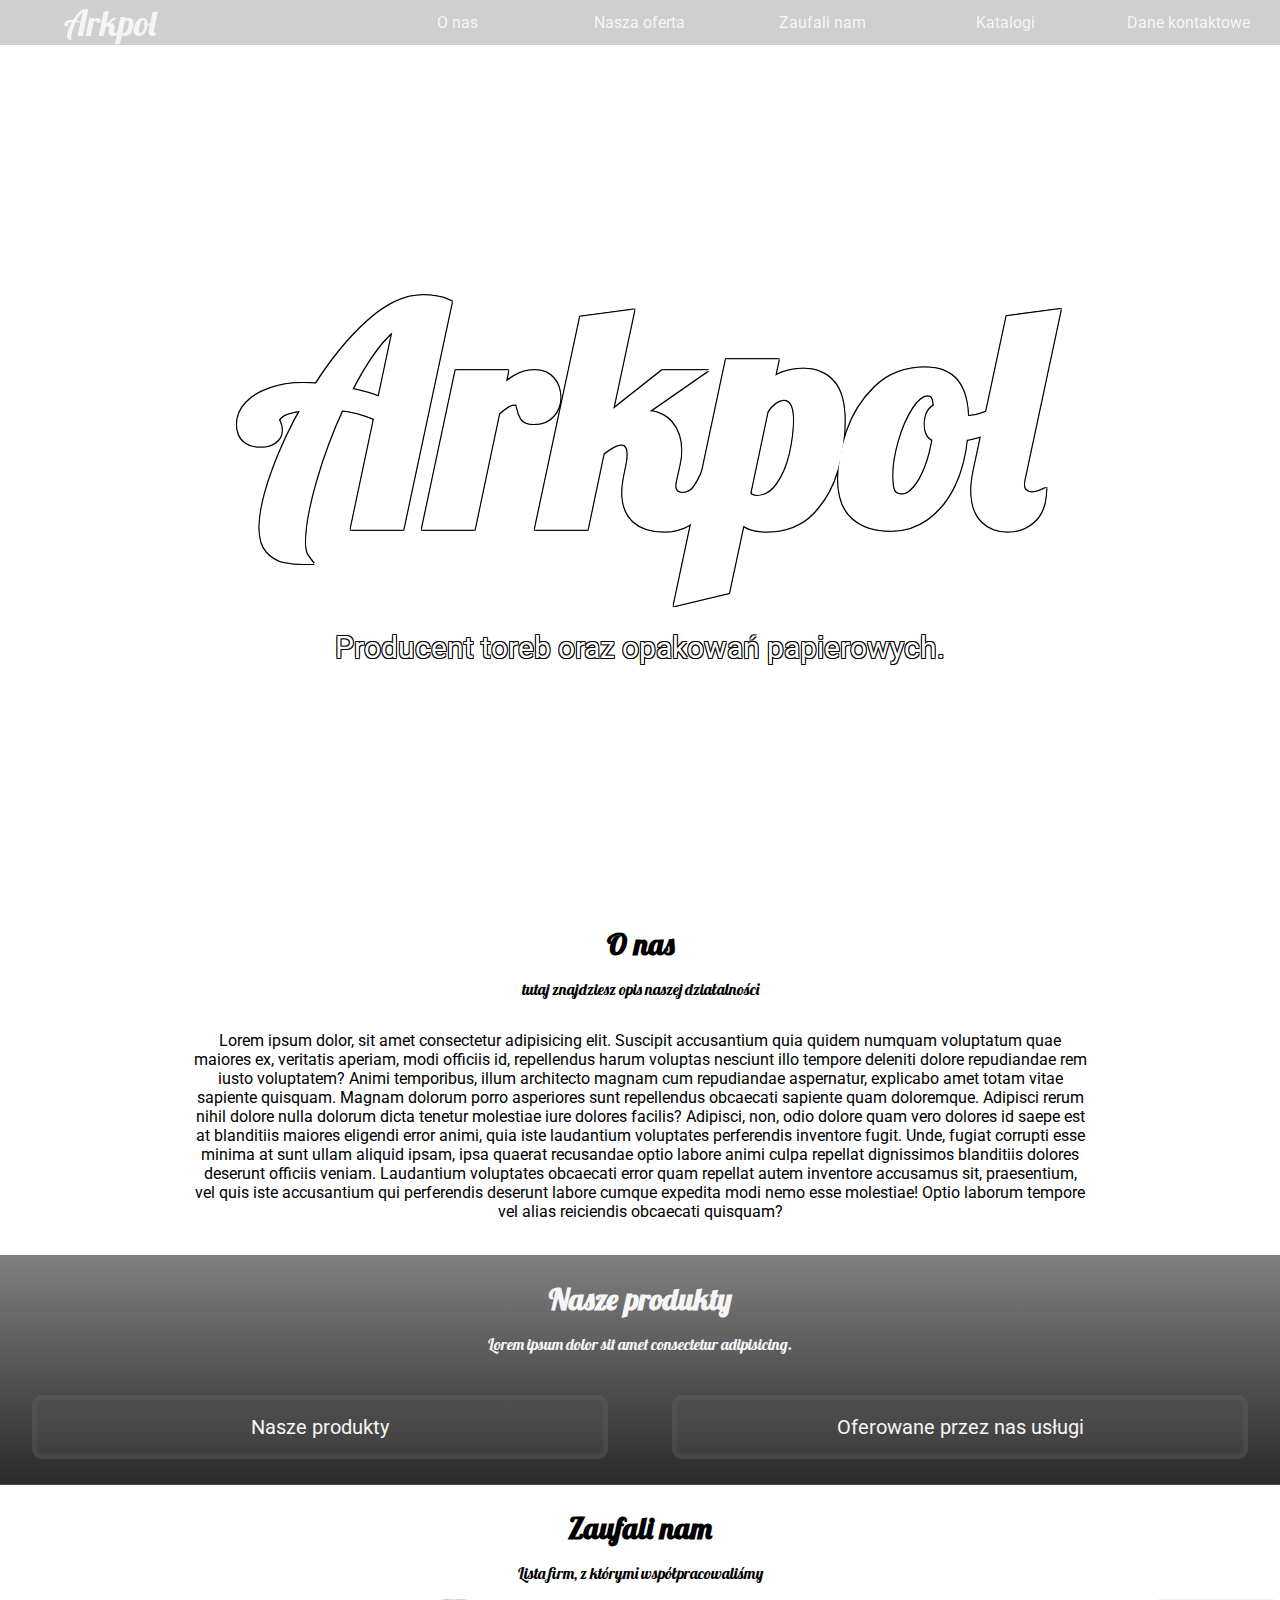
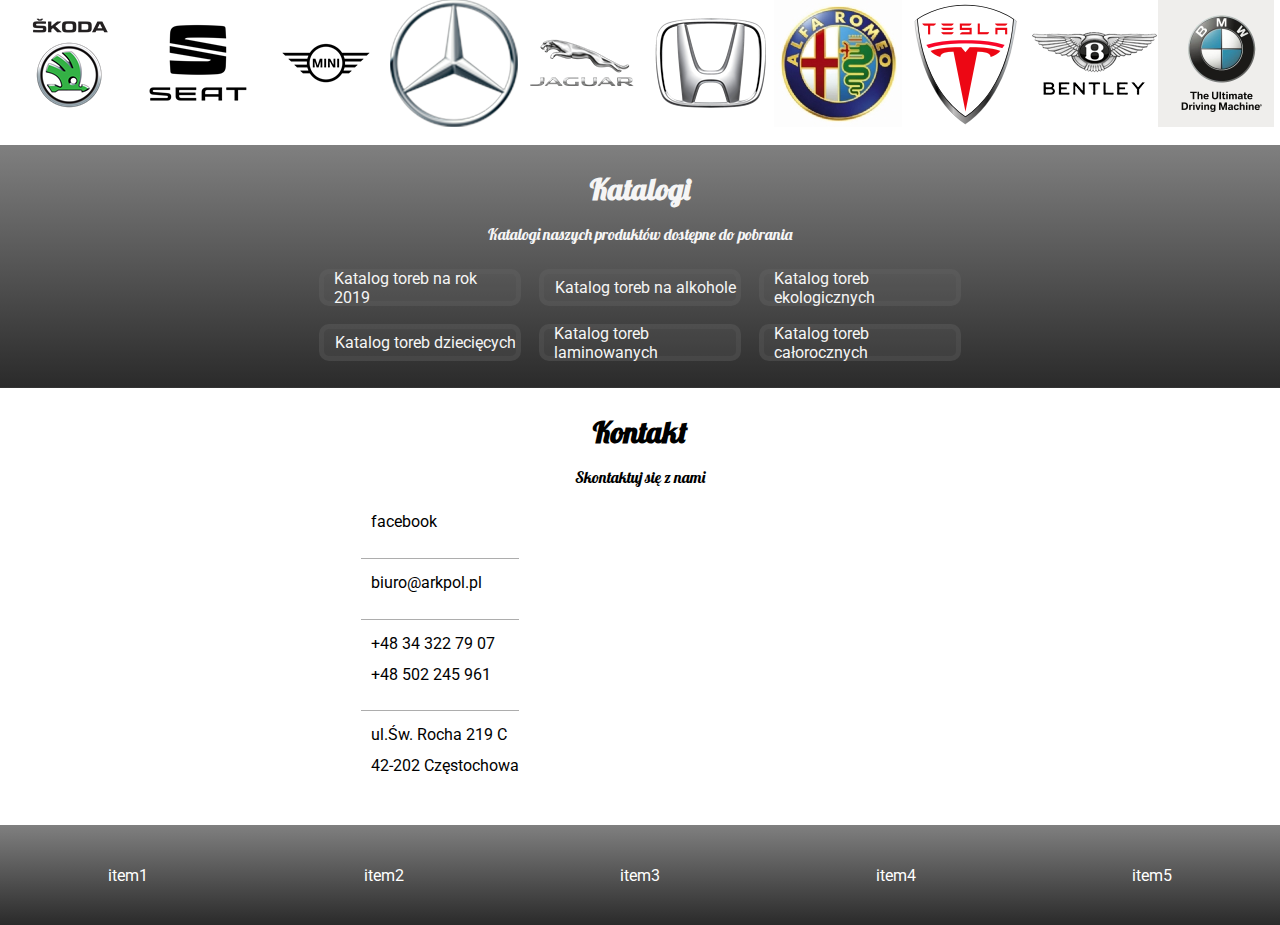
==== commit 587abc2e: "js slider" ====
--- a/index.html
+++ b/index.html
@@ -90,18 +90,31 @@
                     <p>Lista firm, z którymi współpracowaliśmy</>
                 </div>
             </div>
-            <div class="content">
-                <p>Lorem ipsum dolor, sit amet consectetur adipisicing elit. Suscipit accusantium quia quidem numquam voluptatum
-                    quae maiores ex, veritatis aperiam, modi officiis id, repellendus harum voluptas nesciunt illo tempore
-                    deleniti dolore repudiandae rem iusto voluptatem? Animi temporibus, illum architecto magnam cum repudiandae
-                    aspernatur, explicabo amet totam vitae sapiente quisquam. Magnam dolorum porro asperiores sunt repellendus
-                    obcaecati sapiente quam doloremque. Adipisci rerum nihil dolore nulla dolorum dicta tenetur molestiae iure
-                    dolores facilis? Adipisci, non, odio dolore quam vero dolores id saepe est at blanditiis maiores eligendi
-                    error animi, quia iste laudantium voluptates perferendis inventore fugit. Unde, fugiat corrupti esse minima
-                    at sunt ullam aliquid ipsam, ipsa quaerat recusandae optio labore animi culpa repellat dignissimos
-                    blanditiis dolores deserunt officiis veniam. Laudantium voluptates obcaecati error quam repellat autem
-                    inventore accusamus sit, praesentium, vel quis iste accusantium qui perferendis deserunt labore cumque
-                    expedita modi nemo esse molestiae! Optio laborum tempore vel alias reiciendis obcaecati quisquam?</p>
+            <div class="sliders" id="sliders">
+                <div class="img-button" id="img-button-prev"><i class="fas fa-arrow-circle-left"></i></div>
+                <div class="img-slider" id="img-slider22"></div>
+                <div class="img-slider" id="img-slider21"></div>
+                <div class="img-slider" id="img-slider20"></div>
+                <div class="img-slider" id="img-slider19"></div>
+                <div class="img-slider" id="img-slider18"></div>
+                <div class="img-slider" id="img-slider17"></div>
+                <div class="img-slider" id="img-slider16"></div>
+                <div class="img-slider" id="img-slider15"></div>
+                <div class="img-slider" id="img-slider14"></div>
+                <div class="img-slider" id="img-slider13"></div>
+                <div class="img-slider" id="img-slider12"></div>
+                <div class="img-slider" id="img-slider11"></div>
+                <div class="img-slider" id="img-slider10"></div>
+                <div class="img-slider" id="img-slider9"></div>
+                <div class="img-slider" id="img-slider8"></div>
+                <div class="img-slider" id="img-slider7"></div>
+                <div class="img-slider" id="img-slider6"></div>
+                <div class="img-slider" id="img-slider5"></div>
+                <div class="img-slider" id="img-slider4"></div>
+                <div class="img-slider" id="img-slider3"></div>
+                <div class="img-slider" id="img-slider2"></div>
+                <div class="img-slider" id="img-slider1"></div>
+                <div class="img-button" id="img-button-next"><i class="fas fa-arrow-circle-right"></i></div>
             </div>
         </div>
         <div id="katalogi" class="container">
@@ -204,5 +217,6 @@
         </footer>
     </div>
     <script src="index.js"></script>
+    <script src="slider.js"></script>
 </body>
 </html>--- a/style.css
+++ b/style.css
@@ -12,7 +12,7 @@
 }
 footer{
     background-image: linear-gradient(to bottom, rgba(31, 31, 31, 0.568) 0, rgba(27, 27, 27, 0.932) 100%), url("https://heritagepointeofhuntington.org/wp-content/uploads/503421060.jpg");
-    background-position: center center, bottom left;
+    background-position: center center, bottom right;
     background-attachment: scroll, fixed; 
     background-size: cover;
     display: grid;
@@ -33,7 +33,7 @@
     flex-direction: column;
     align-items: center;
     background: url("https://heritagepointeofhuntington.org/wp-content/uploads/503421060.jpg") no-repeat left bottom fixed;
-    background-size: 100vw;
+    background-size: cover;
     text-shadow:
    -1px -1px 0 #000,  
     1px -1px 0 #000,
@@ -145,6 +145,7 @@
 #daneKontaktowe .content{
     display: grid;
     grid-template-columns: auto 1fr;
+    text-align: initial;
 }
 .kontakt-item{
     margin: 5px 20px;
@@ -161,20 +162,122 @@
     grid-template-rows: auto;
 }
 .icon{
-    margin-right: 5px;
+    margin-right: 10px;
 }
 .map{
     float: left;
 }
-
 .text p{
-    margin: 5px 0 12px;
+    margin: 4px 0 12px;
 }
 .kontakt-item i{
     font-size: 25px;
 }
 .kontakt-item a{
     color:black;
+}
+.kontakt-item:last-child{
+    border: none;
+}
+.sliders{
+    margin-bottom: 2vh;
+    width: 99vw;
+    height: 128px;
+    overflow: hidden;
+    position: relative;
+}
+.img-slider{
+    height: 100%;
+    width: 100%;
+    position:absolute;
+    top: 0px;
+    transition: all ease-in-out 500ms;
+    -webkit-transition: all ease-in-out 500ms;
+    -ms-transition: all ease-in-out 500ms;
+    -o-transition: all ease-in-out 500ms;
+    background-repeat: no-repeat;
+}
+#img-slider1 {
+    background-image: url(icons/1-140530150433N3.png);
+}
+#img-slider2 {
+    background-image: url(icons/12_logo.png);
+}
+#img-slider3 {
+    background-image: url(icons/18_logo.png);
+}
+#img-slider4 {
+    background-image: url(icons/3dd423009d30fbb1897d1ee876b28264.png);
+}
+#img-slider5 {
+    background-image: url(icons/511271.gif);
+}
+#img-slider6 {
+    background-image: url(icons/51_logo.png);
+}
+#img-slider7 {
+    background-image: url(icons/56_logo.png);
+}
+#img-slider8 {
+    background-image: url(icons/805854.png);
+}
+#img-slider9 {
+    background-image: url(icons/805861.png);
+}
+#img-slider10 {
+    background-image: url(icons/950028c68d92185270fab74a91e9b443.png);
+}
+#img-slider11 {
+    background-image: url(icons/98_logo.png);
+}
+#img-slider12 {
+    background-image: url(icons/BMW.png);
+}
+#img-slider13 {
+    background-image: url(icons/Bentley-Logo.png);
+}
+#img-slider14 {
+    background-image: url(icons/Tesla_logo-128.png);
+}
+#img-slider15 {
+    background-image: url(icons/alfa_romeo_logo_mini.jpg);
+}
+#img-slider16 {
+    background-image: url(icons/honda.png);
+}
+#img-slider17 {
+    background-image: url(icons/jaguar.png);
+}
+#img-slider18 {
+    background-image: url(icons/merc-logo.png);
+}
+#img-slider19 {
+    background-image: url(icons/mini.png);
+}
+#img-slider20 {
+    background-image: url(icons/seat.png);
+}
+#img-slider21 {
+    background-image: url(icons/skoda.png);
+}
+#img-slider22 {
+    background-image: url(icons/toyota.png);
+}
+.img-button{
+    position: absolute;
+    top: 44px;
+    z-index: 10;
+    opacity: 0.7;
+    cursor: pointer;
+}
+#img-button-next{
+    right:5px;
+}
+#img-button-prev{
+    left: 10px;
+}
+.img-button i{
+    font-size: 40px;
 }
 .bigTitle{
     font-family: 'Lobster', cursive;
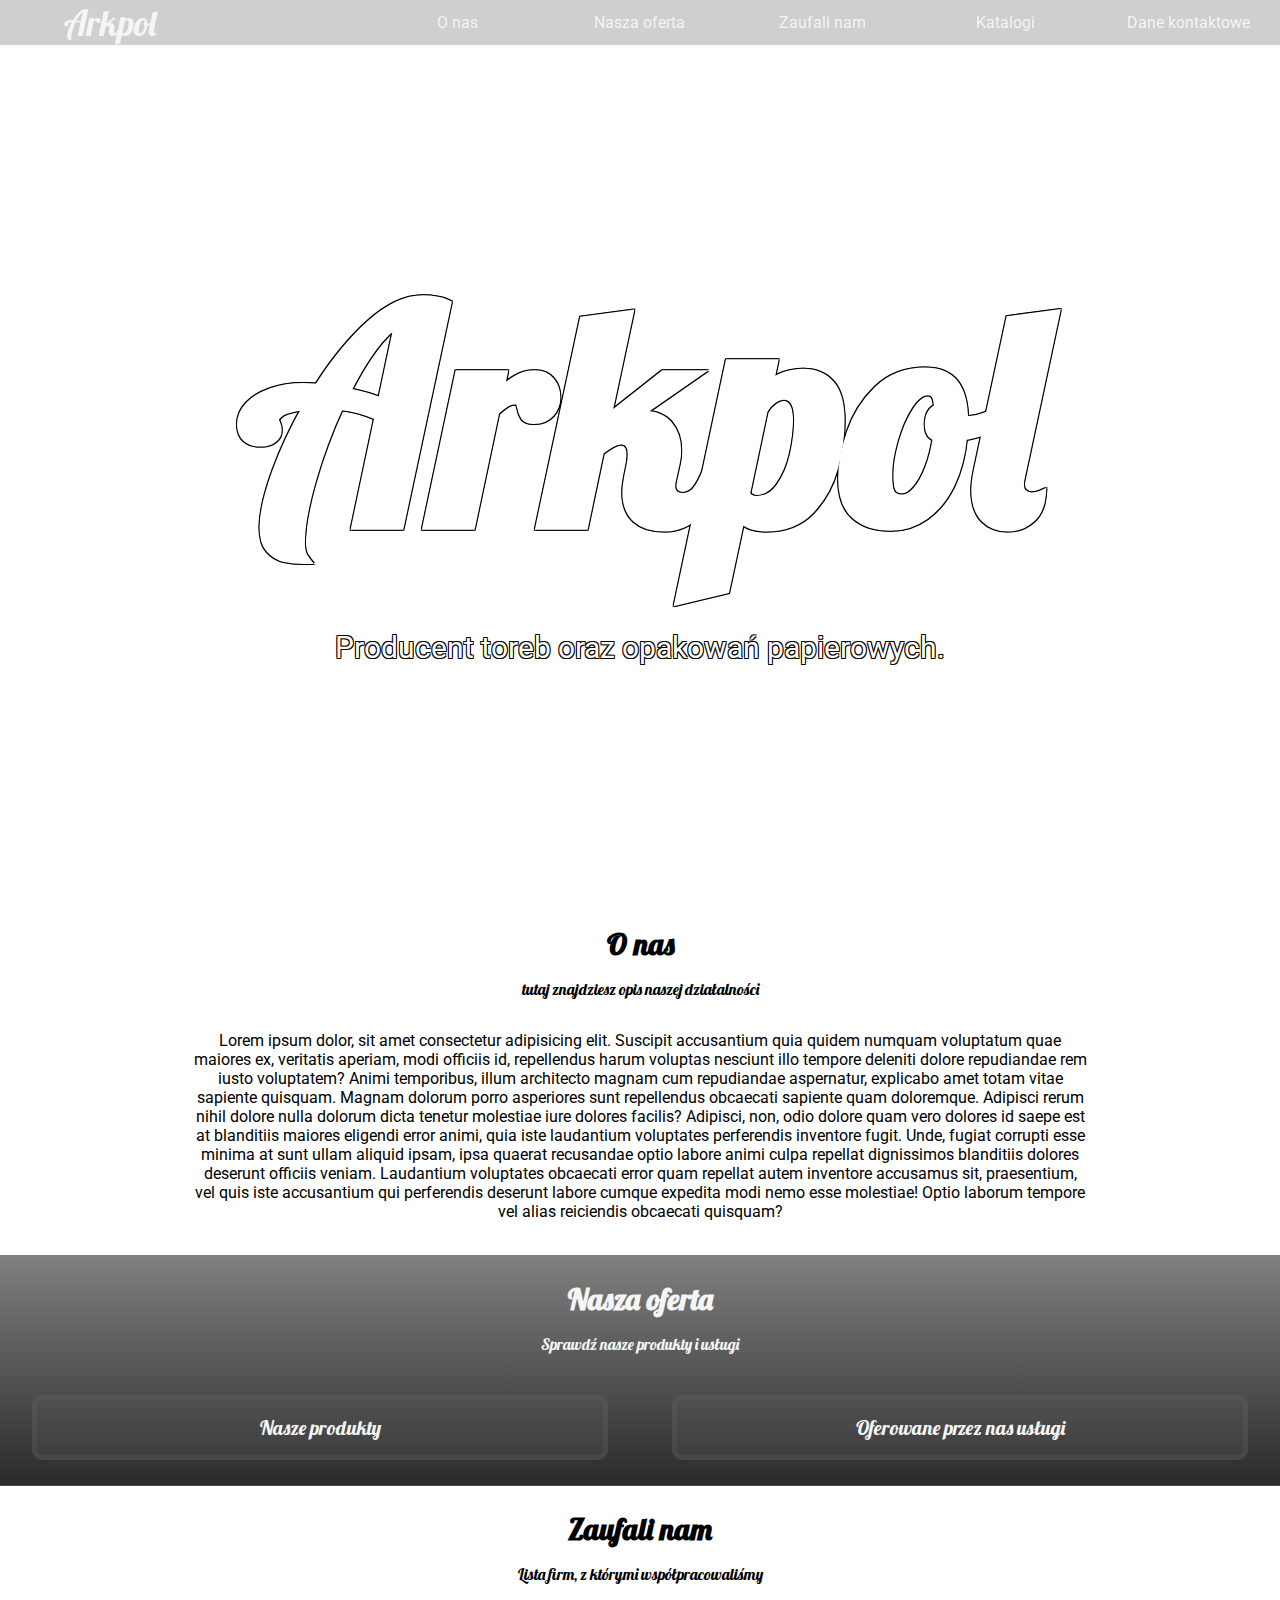
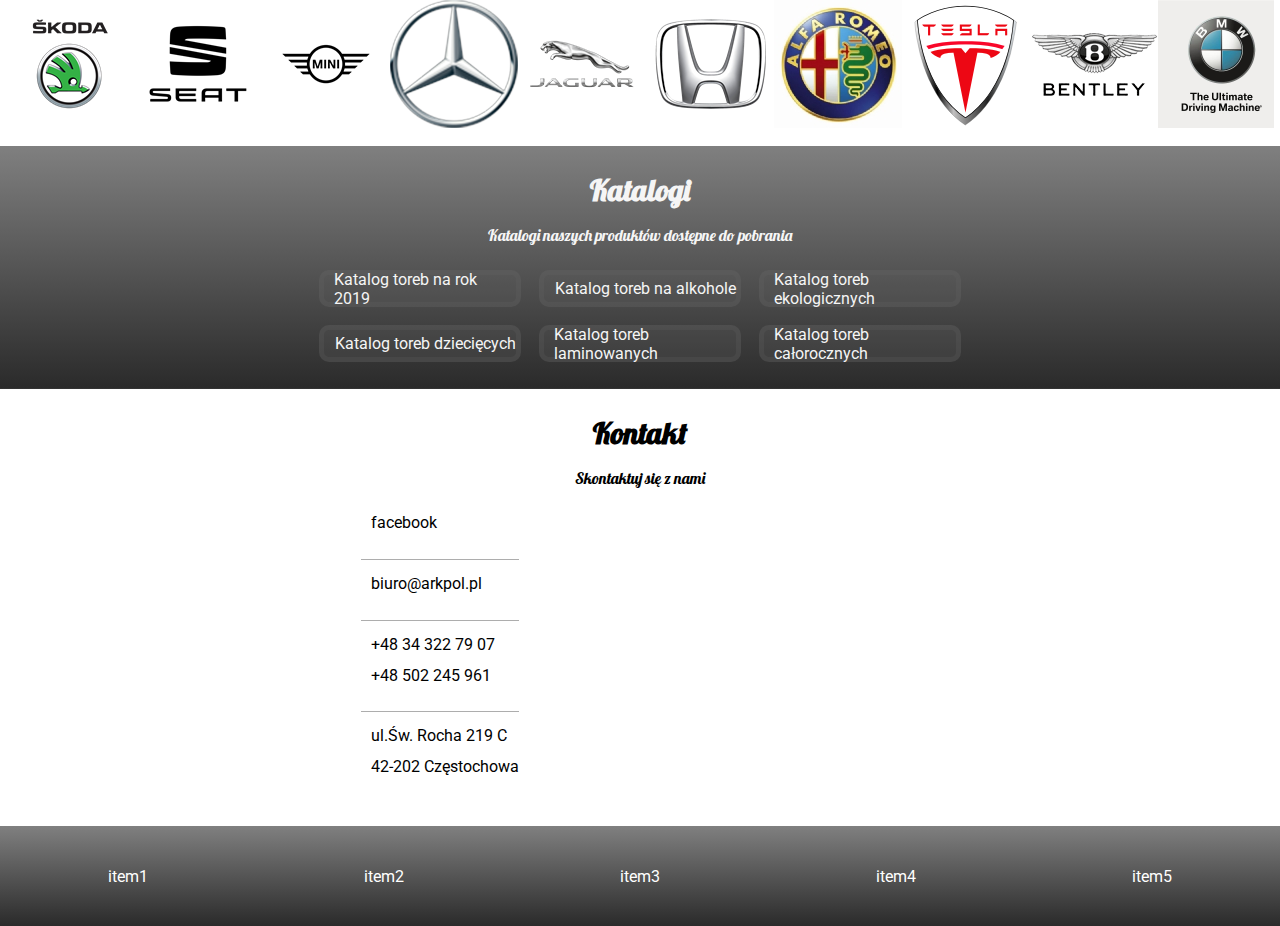
==== commit 372fe3b8: "slider buttons" ====
--- a/index.html
+++ b/index.html
@@ -66,10 +66,10 @@
         <div id="naszaOferta" class="container">
             <div class="titles">
                 <div class="bigTitle">
-                    <h2>Nasze produkty</h2>
-                </div>
-                <div class="small-title">
-                    <p>Lorem ipsum dolor sit amet consectetur adipisicing.</h3>
+                    <h2>Nasza oferta</h2>
+                </div>
+                <div class="small-title">
+                    <p>Sprawdź nasze produkty i usługi</h3>
                 </div>
             </div>
             <a href="produkty.html"><div class="produkt">
@@ -127,22 +127,22 @@
                 </div>
             </div>
             <div class="download">
-                <a href="TORBY ARKPOL - 2019.pdf" target="_blank">
+                <a href="pdf/TORBY ARKPOL - 2019.pdf" target="_blank">
                     <div class="download-item"><i class="fas fa-download"></i>Katalog toreb na rok 2019</div>
                 </a>
-                <a href="Torby na alkohole.pdf" target="_blank">
+                <a href="pdf/Torby na alkohole.pdf" target="_blank">
                     <div class="download-item"><i class="fas fa-download"></i>Katalog toreb na alkohole</div>
                 </a>
-                <a href="Torby ekologiczne.pdf" target="_blank">
+                <a href="pdf/Torby ekologiczne.pdf" target="_blank">
                     <div class="download-item"><i class="fas fa-download"></i>Katalog toreb ekologicznych</div>
                 </a>
-                <a href="Torby dziecięce.pdf" target="_blank">
+                <a href="pdf/Torby dziecięce.pdf" target="_blank">
                     <div class="download-item"><i class="fas fa-download"></i>Katalog toreb dziecięcych</div>
                 </a>
-                <a href="Torby całoroczne laminowane.pdf" target="_blank">
+                <a href="pdf/Torby całoroczne laminowane.pdf" target="_blank">
                     <div class="download-item"><i class="fas fa-download"></i>Katalog toreb laminowanych</div>
                 </a>
-                <a href="Torby całoroczne ARKPOL.pdf" target="_blank">
+                <a href="pdf/Torby całoroczne ARKPOL.pdf" target="_blank">
                     <div class="download-item"><i class="fas fa-download"></i>Katalog toreb całorocznych</div>
                 </a>
             </div>
--- a/style.css
+++ b/style.css
@@ -113,6 +113,7 @@
 .produkt p{
     margin:2px;
     font-size: 20px;
+    font-family: 'Lobster', cursive;
 }
 .download{
     display: grid;
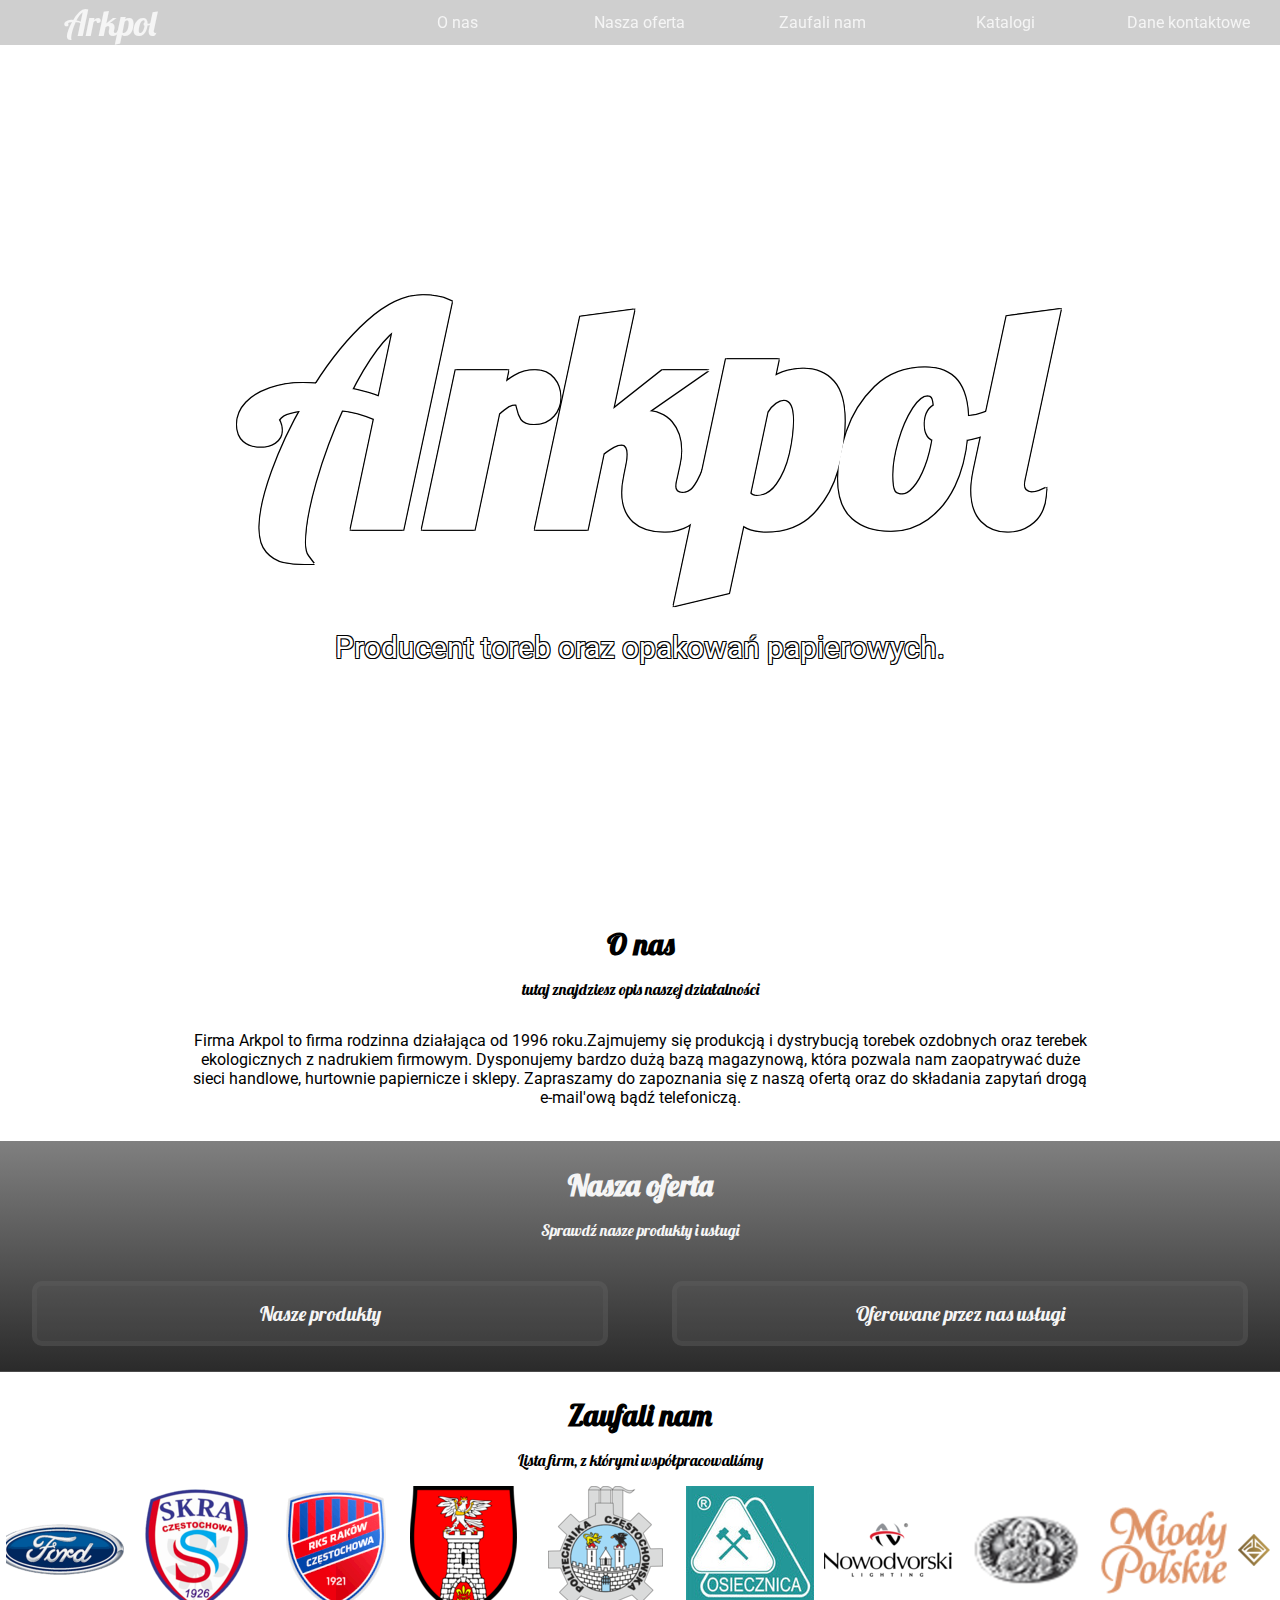
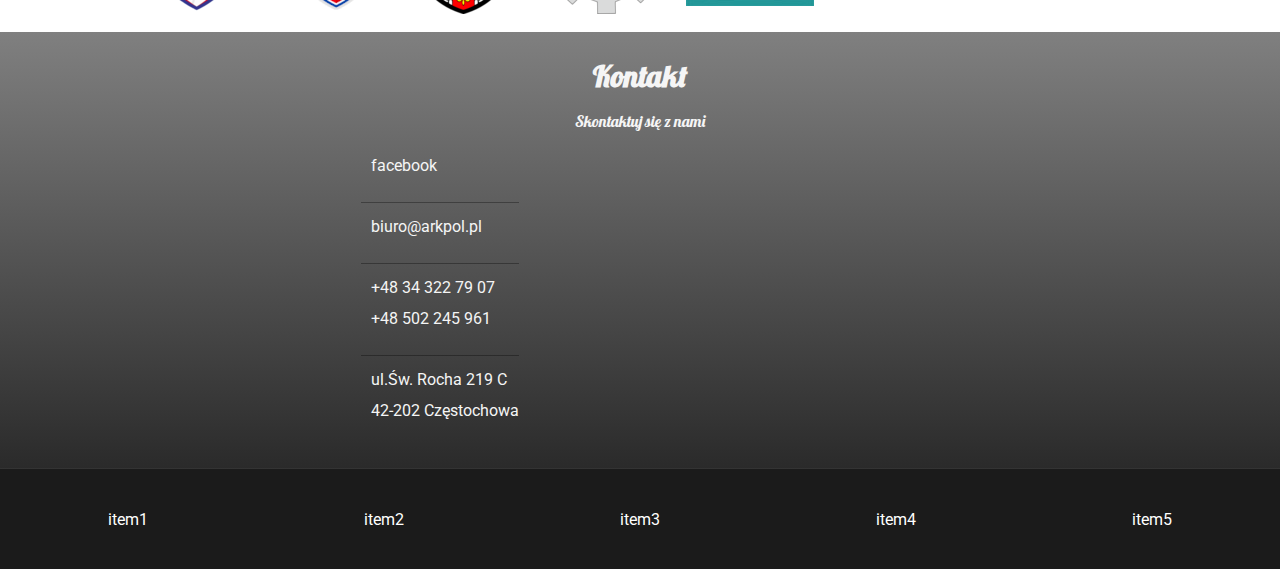
==== commit a4310d0c: "personalizacja" ====
--- a/index.html
+++ b/index.html
@@ -48,18 +48,7 @@
                 </div>  
             </div>
             <div class="content">
-                <p>Lorem ipsum dolor, sit amet consectetur adipisicing elit. Suscipit accusantium quia quidem numquam
-                voluptatum quae maiores ex, veritatis aperiam, modi officiis id, repellendus harum voluptas nesciunt illo
-                tempore deleniti dolore repudiandae rem iusto voluptatem? Animi temporibus, illum architecto magnam cum
-                repudiandae aspernatur, explicabo amet totam vitae sapiente quisquam. Magnam dolorum porro asperiores sunt
-                repellendus obcaecati sapiente quam doloremque. Adipisci rerum nihil dolore nulla dolorum dicta tenetur
-                molestiae iure dolores facilis? Adipisci, non, odio dolore quam vero dolores id saepe est at blanditiis
-                maiores eligendi error animi, quia iste laudantium voluptates perferendis inventore fugit. Unde, fugiat
-                corrupti esse minima at sunt ullam aliquid ipsam, ipsa quaerat recusandae optio labore animi culpa repellat
-                dignissimos blanditiis dolores deserunt officiis veniam. Laudantium voluptates obcaecati error quam
-                repellat autem inventore accusamus sit, praesentium, vel quis iste accusantium qui perferendis deserunt
-                labore cumque expedita modi nemo esse molestiae! Optio laborum tempore vel alias reiciendis obcaecati
-                quisquam?</p>
+                <p>Firma Arkpol to firma rodzinna działająca od 1996 roku.Zajmujemy się produkcją i dystrybucją torebek ozdobnych oraz terebek ekologicznych z nadrukiem firmowym. Dysponujemy bardzo dużą bazą magazynową, która pozwala nam zaopatrywać duże sieci handlowe, hurtownie papiernicze i sklepy. Zapraszamy do zapoznania się z naszą ofertą oraz do składania zapytań drogą e-mail'ową bądź telefoniczą.</p>
 
             </div>
         </div>
@@ -92,10 +81,6 @@
             </div>
             <div class="sliders" id="sliders">
                 <div class="img-button" id="img-button-prev"><i class="fas fa-arrow-circle-left"></i></div>
-                <div class="img-slider" id="img-slider22"></div>
-                <div class="img-slider" id="img-slider21"></div>
-                <div class="img-slider" id="img-slider20"></div>
-                <div class="img-slider" id="img-slider19"></div>
                 <div class="img-slider" id="img-slider18"></div>
                 <div class="img-slider" id="img-slider17"></div>
                 <div class="img-slider" id="img-slider16"></div>
@@ -117,7 +102,7 @@
                 <div class="img-button" id="img-button-next"><i class="fas fa-arrow-circle-right"></i></div>
             </div>
         </div>
-        <div id="katalogi" class="container">
+        <!-- <div id="katalogi" class="container">
             <div class="titles">
                 <div class="bigTitle">
                     <h2>Katalogi</h2>
@@ -146,7 +131,7 @@
                     <div class="download-item"><i class="fas fa-download"></i>Katalog toreb całorocznych</div>
                 </a>
             </div>
-        </div>
+        </div> -->
         <div id="daneKontaktowe" class="container">
             <div class="titles">
                 <div class="bigTitle">
--- a/style.css
+++ b/style.css
@@ -11,10 +11,7 @@
     scroll-behavior: smooth;
 }
 footer{
-    background-image: linear-gradient(to bottom, rgba(31, 31, 31, 0.568) 0, rgba(27, 27, 27, 0.932) 100%), url("https://heritagepointeofhuntington.org/wp-content/uploads/503421060.jpg");
-    background-position: center center, bottom right;
-    background-attachment: scroll, fixed; 
-    background-size: cover;
+    background-color: rgb(27, 27, 27);
     display: grid;
     grid-template-columns: 1fr 1fr 1fr 1fr 1fr;
     padding: 20px, 30px;
@@ -77,7 +74,7 @@
     align-items: center;
     justify-items: center;
 }
-#naszaOferta, #katalogi{
+#naszaOferta, #katalogi, #daneKontaktowe{
     color: whitesmoke;
     background-image: linear-gradient(to bottom, rgba(31, 31, 31, 0.568) 0, rgba(27, 27, 27, 0.932) 100%), url("https://heritagepointeofhuntington.org/wp-content/uploads/503421060.jpg");
     background-position: center center, bottom left;
@@ -115,7 +112,7 @@
     font-size: 20px;
     font-family: 'Lobster', cursive;
 }
-.download{
+/* .download{
     display: grid;
     grid-template-columns: 1fr 1fr 1fr;
     grid-template-rows: 1fr 1fr;
@@ -134,7 +131,7 @@
 }
 .download-item i{
     margin-right: 10px;
-}
+} */
 .produkt:hover, .download-item:hover{
     background-color: var(--grey-three);
     transition: background-color 0.5s ease-in ;
@@ -175,7 +172,7 @@
     font-size: 25px;
 }
 .kontakt-item a{
-    color:black;
+    color:whitesmoke;
 }
 .kontakt-item:last-child{
     border: none;
@@ -190,6 +187,7 @@
 .img-slider{
     height: 100%;
     width: 100%;
+    padding: 0 5px;
     position:absolute;
     top: 0px;
     transition: all ease-in-out 500ms;
@@ -199,70 +197,58 @@
     background-repeat: no-repeat;
 }
 #img-slider1 {
-    background-image: url(icons/1-140530150433N3.png);
+    background-image: url(icons/asco.png);
 }
 #img-slider2 {
-    background-image: url(icons/12_logo.png);
+    background-image: url(icons/bmw.png);
 }
 #img-slider3 {
-    background-image: url(icons/18_logo.png);
+    background-image: url(icons/Browar.png);
 }
 #img-slider4 {
-    background-image: url(icons/3dd423009d30fbb1897d1ee876b28264.png);
+    background-image: url(icons/ceramika.png);
 }
 #img-slider5 {
-    background-image: url(icons/511271.gif);
+    background-image: url(icons/ckm.png);
 }
 #img-slider6 {
-    background-image: url(icons/51_logo.png);
+    background-image: url(icons/galtex.png);
 }
 #img-slider7 {
-    background-image: url(icons/56_logo.png);
+    background-image: url(icons/koksownia.png);
 }
 #img-slider8 {
-    background-image: url(icons/805854.png);
+    background-image: url(icons/Kutek.png);
 }
 #img-slider9 {
-    background-image: url(icons/805861.png);
+    background-image: url(icons/MiodyPolskie.png);
 }
 #img-slider10 {
-    background-image: url(icons/950028c68d92185270fab74a91e9b443.png);
+    background-image: url(icons/niedziela.png);
 }
 #img-slider11 {
-    background-image: url(icons/98_logo.png);
+    background-image: url(icons/nowodvorski.png);
 }
 #img-slider12 {
-    background-image: url(icons/BMW.png);
+    background-image: url(icons/osiecznica.png);
 }
 #img-slider13 {
-    background-image: url(icons/Bentley-Logo.png);
+    background-image: url(icons/politechnika.png);
 }
 #img-slider14 {
-    background-image: url(icons/Tesla_logo-128.png);
+    background-image: url(icons/powiat-czst.png);
 }
 #img-slider15 {
-    background-image: url(icons/alfa_romeo_logo_mini.jpg);
+    background-image: url(icons/rakow.png);
 }
 #img-slider16 {
-    background-image: url(icons/honda.png);
+    background-image: url(icons/skra.png);
 }
 #img-slider17 {
-    background-image: url(icons/jaguar.png);
+    background-image: url(icons/unnamed.png);
 }
 #img-slider18 {
-    background-image: url(icons/merc-logo.png);
-}
-#img-slider19 {
-    background-image: url(icons/mini.png);
-}
-#img-slider20 {
-    background-image: url(icons/seat.png);
-}
-#img-slider21 {
-    background-image: url(icons/skoda.png);
-}
-#img-slider22 {
-    background-image: url(icons/toyota.png);
+    background-image: url(icons/wisan.png);
 }
 .img-button{
     position: absolute;
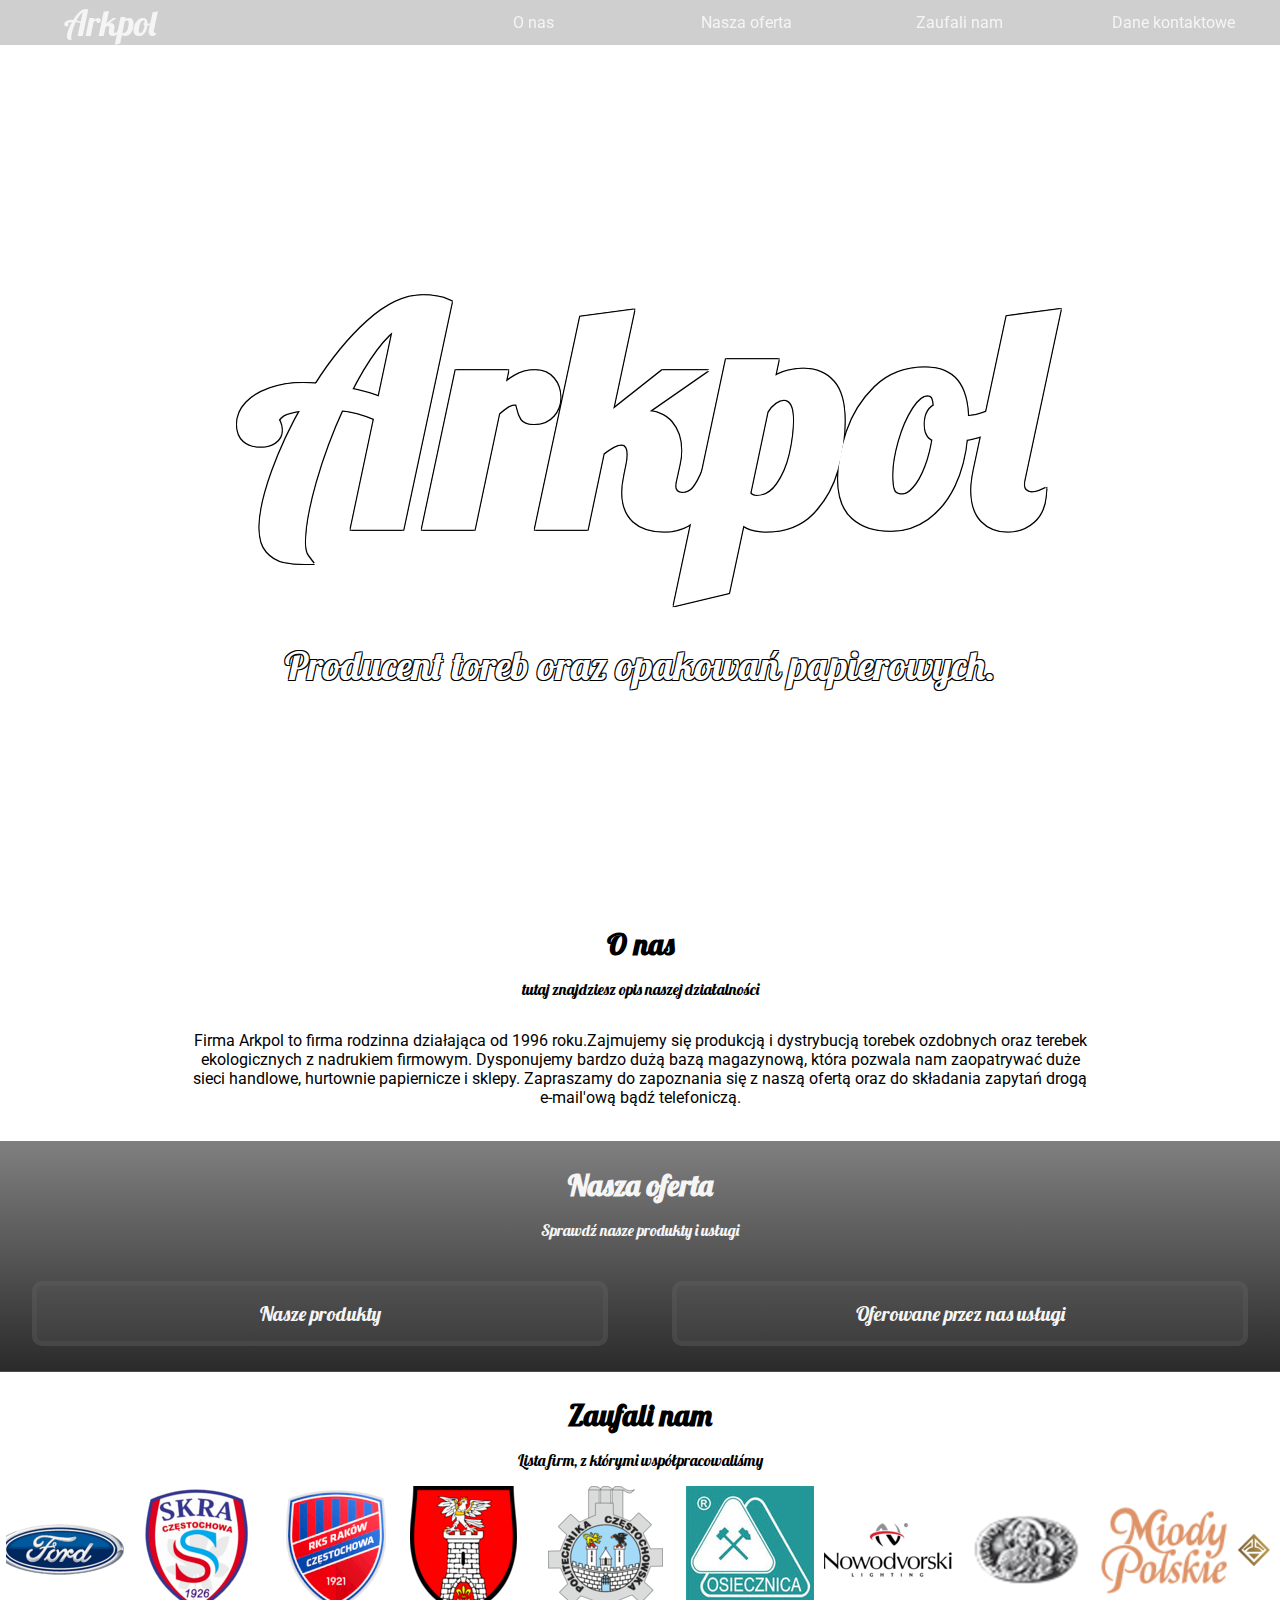
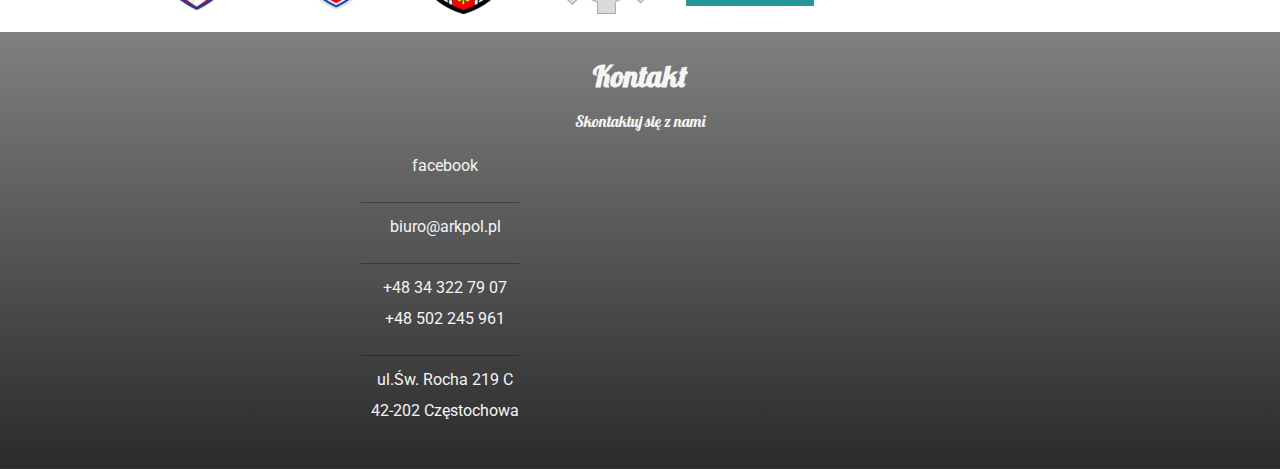
==== commit 2d74eea3: "media queries" ====
--- a/index.html
+++ b/index.html
@@ -31,9 +31,9 @@
             <div class="item">
                 <a href="#zaufali-nam">Zaufali nam</a>
             </div>
-            <div class="item">
+            <!-- <div class="item">
                 <a href="#katalogi">Katalogi</a>
-            </div>
+            </div> -->
             <div class="item">
                 <a href="#daneKontaktowe">Dane kontaktowe</a>
             </div>
@@ -193,12 +193,10 @@
             </div>
             </div>
         </div>
-        <footer>
-            <div class="item1 item">item1</div>
-            <div class="item2 item">item2</div>
-            <div class="item3 item">item3</div>
-            <div class="item4 item">item4</div>
-            <div class="item5 item">item5</div>
+        <div>
+            <div class="contact-info"></div>
+            <div class="social-media"></div>
+            
         </footer>
     </div>
     <script src="index.js"></script>
--- a/style.css
+++ b/style.css
@@ -44,11 +44,12 @@
     margin-bottom: 0;
 }
 .titleBar p{
-    font-size: 30px;
+    font-family: 'Lobster', cursive;
+    font-size: 40px;
 }
 #navBar{
     display: grid;
-    grid-template-columns: 2fr repeat(5, 1fr);
+    grid-template-columns: 2fr repeat(4, 1fr);
     background: rgba(56, 56, 56, 0.24);
     height: 5vh;
     width: 100%;
@@ -143,7 +144,7 @@
 #daneKontaktowe .content{
     display: grid;
     grid-template-columns: auto 1fr;
-    text-align: initial;
+    /* text-align: initial; */
 }
 .kontakt-item{
     margin: 5px 20px;
@@ -195,6 +196,7 @@
     -ms-transition: all ease-in-out 500ms;
     -o-transition: all ease-in-out 500ms;
     background-repeat: no-repeat;
+    overflow: hidden;
 }
 #img-slider1 {
     background-image: url(icons/asco.png);
@@ -258,7 +260,7 @@
     cursor: pointer;
 }
 #img-button-next{
-    right:5px;
+    right:10px;
 }
 #img-button-prev{
     left: 10px;
@@ -283,4 +285,75 @@
 }
 .sticky + .container {
   padding-top: 50px;
+}
+@media screen and (max-width: 900px){
+    .titleBar h1 {
+        font-size: 200px;
+    }
+    .titleBar p {
+        font-size: 30px;
+    }
+}
+@media screen and (max-width: 600px){
+    .titleBar h1 {
+        font-size: 150px;
+    }
+    .titleBar p {
+        font-size: 25px;
+    }
+    #daneKontaktowe .content{
+        grid-template-columns: 1fr;
+        grid-template-rows: auto 1fr;
+    }
+    .kontakt-data {
+        grid-template-rows: auto auto;
+        grid-template-columns: repeat(2, 1fr);
+        font-size: 14px;
+    }
+    .kontakt-data .kontakt-item:nth-child(3){
+        border-bottom: none;
+    }
+    .produkt {
+        font-size: 80px;
+    }
+    .produkt p {
+        font-size: 18px;
+    }
+}
+@media screen and (max-width: 765px){
+    #daneKontaktowe .content{
+        padding: 0 0 2vh 0;
+    }
+} 
+@media screen and (max-width: 465px){
+    .titleBar h1 {
+        font-size: 120px;
+    }
+    .titleBar p {
+        font-size: 20px;
+    }
+     .produkt {
+        font-size: 70px;
+    }
+    .produkt p {
+        font-size: 14px;
+    }
+    #navBar{
+        font-size: 14px;
+    }
+    #navBar .item:first-child{
+        font-size: 25px;
+
+    }
+}
+@media screen and (max-width: 375px){
+    .titleBar h1 {
+        font-size: 100px;
+    }
+    .titleBar p {
+        font-size: 16px;
+    }
+    .produkt p {
+        font-size: 11px;
+    }
 }